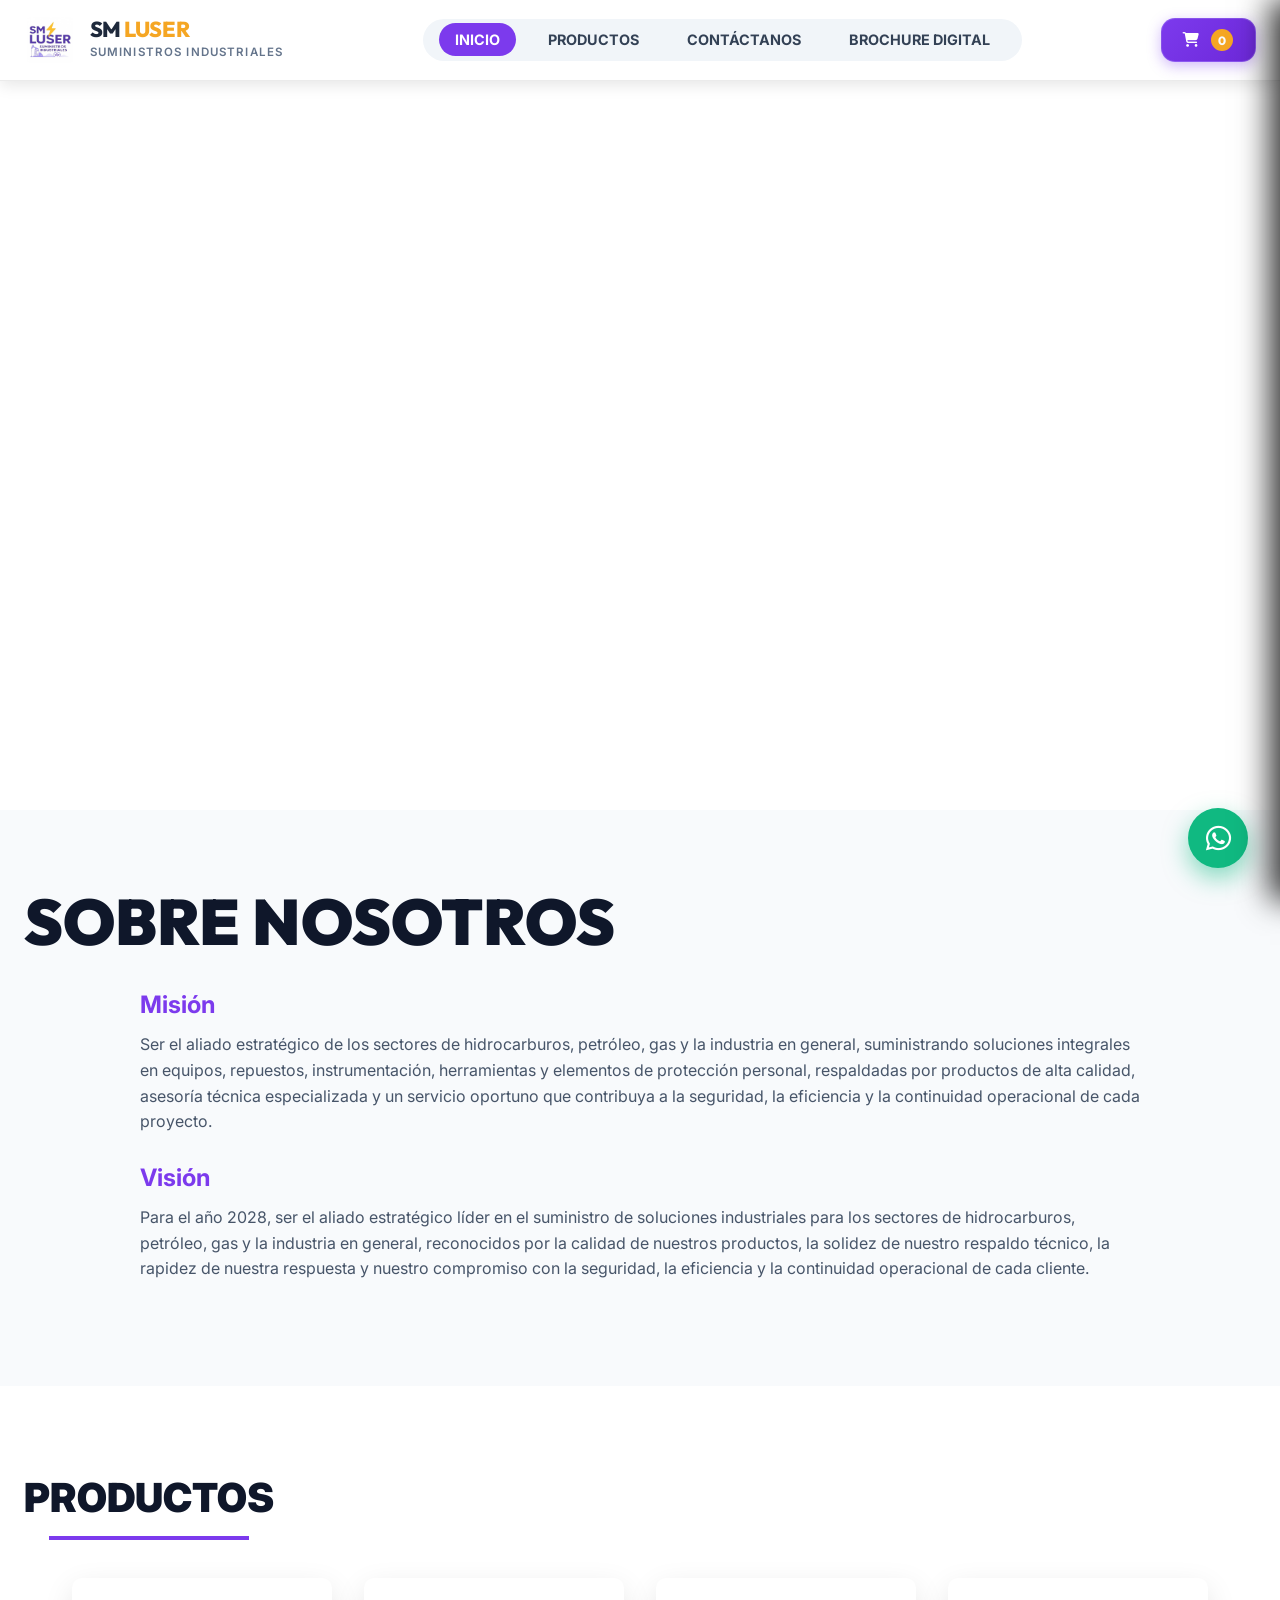
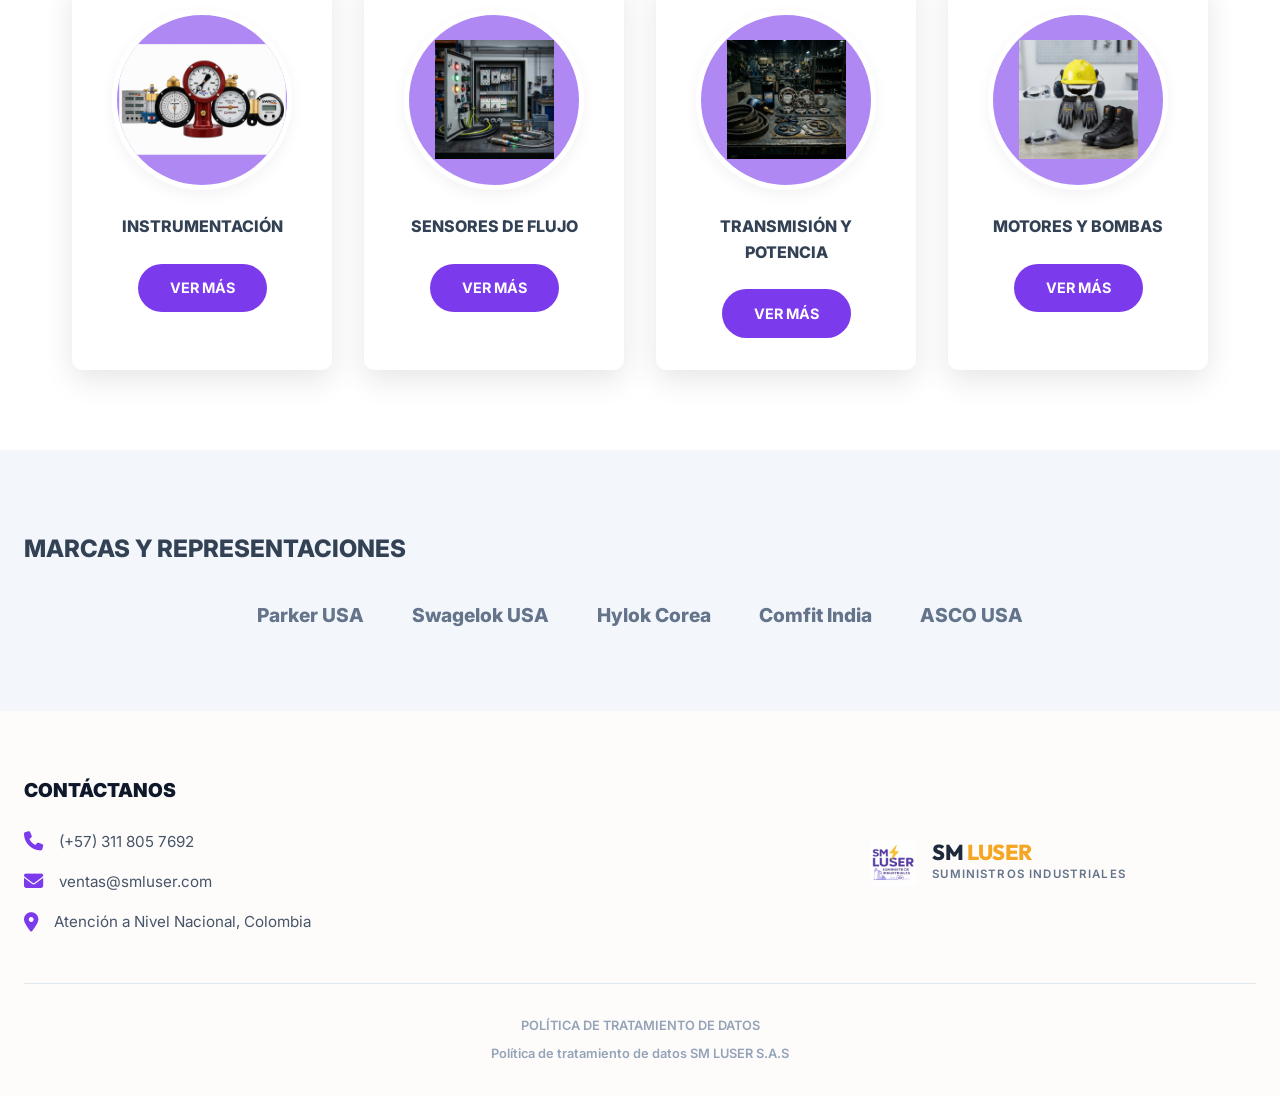
==== index.html @ 429819a6 "Implementar rediseño dinámico de catálogo, borrar instrumentacion.html y ajustar modales e imágenes" ====
<!DOCTYPE html>
<html lang="es">
<head>
  <meta charset="UTF-8">
  <meta name="viewport" content="width=device-width, initial-scale=1.0">
  <title>Suministros Industriales LUSER (SM LUSER) | Catálogo Digital & Cotizaciones</title>
  
  <!-- SEO & Meta Etiquetas -->
  <meta name="description" content="Suministros Industriales LUSER (SM LUSER) - Venta e importación de Ferretería Industrial, Instrumentación y Medición, EPP, Repuestos para Maquinarias y Material Eléctrico. Cotiza en línea al 3118057692.">
  <meta name="keywords" content="Suministros Industriales, SM LUSER, Ferretería Industrial, Instrumentación, EPP, Repuestos Maquinaria, Material Eléctrico, Colombia, Manómetros, Botas de Seguridad, Rodamientos, Cotizador WhatsApp">

  <!-- Fuentes Tipográficas Google Fonts -->
  <link rel="preconnect" href="https://fonts.googleapis.com">
  <link rel="preconnect" href="https://fonts.gstatic.com" crossorigin>
  <link href="https://fonts.googleapis.com/css2?family=Inter:wght@300;400;500;600;700&family=Outfit:wght@500;600;700;800&display=swap" rel="stylesheet">

  <!-- Iconos FontAwesome 6 -->
  <link rel="stylesheet" href="https://cdnjs.cloudflare.com/ajax/libs/font-awesome/6.4.0/css/all.min.css">

  <!-- Estilos Principales -->
  <link rel="stylesheet" href="css/styles.css">
</head>
<body>

  <!-- VIDEO FIJO DE FONDO -->
  <video autoplay muted loop playsinline class="hero-bg-video-fixed">
    <source src="images/Video inicio.mp4" type="video/mp4">
  </video>
  <div class="video-overlay-fixed"></div>

  <!-- HEADER ESTILO TERMOVAL -->
  <header class="header termoval-header">
    <div class="container header-container">
      <a href="#" class="logo-wrapper">
        <div class="logo-img-container" style="border: none; box-shadow: none; background: transparent;">
          <img src="images/SM LUSER.jpg" alt="SM LUSER Logo" onerror="this.style.display='none'; document.getElementById('logoFallback').style.display='block';">
          <span id="logoFallback" class="logo-fallback-badge" style="display: none;">SM</span>
        </div>
        <div class="logo-text-block">
          <span class="logo-brand-name">SM <span>LUSER</span></span>
          <span class="logo-brand-tagline">Suministros Industriales</span>
        </div>
      </a>

      <nav class="termoval-nav">
        <ul class="nav-menu termo-nav-menu">
          <li><a href="#inicio" class="nav-link active-pill">INICIO</a></li>
          <li><a href="#productos" class="nav-link">PRODUCTOS</a></li>
          <li><a href="contacto.html" class="nav-link">CONTÁCTANOS</a></li>
          <li><a href="catalogo.html" class="nav-link">BROCHURE DIGITAL</a></li>
        </ul>
      </nav>

      <div class="header-actions">
        <button class="btn-header-cotizador" onclick="toggleCotizadorDrawer(true)">
          <i class="fa-solid fa-cart-shopping"></i>
          <span class="cotizador-counter-badge">0</span>
        </button>
        <button class="mobile-nav-toggle" aria-label="Menú Móvil">
          <i class="fa-solid fa-bars"></i>
        </button>
      </div>
    </div>
  </header>

  <!-- ESPACIO VACÍO PARA VER EL VIDEO -->
  <section id="inicio" class="hero-spacer">
  </section>

  <!-- SOBRE NOSOTROS -->
  <section id="nosotros" class="termo-section termo-bg-solid">
    <div class="container text-center">
      <h2 class="termo-huge-title" style="margin-bottom: 2rem;">SOBRE NOSOTROS</h2>
      <div class="termo-grid-2" style="grid-template-columns: 1fr; max-width: 1000px; margin: 0 auto; text-align: left;">
        <div class="termo-content-left">
          <div class="termo-text-block">
            <h3 class="termo-sub-heading">Misión</h3>
            <p>Ser el aliado estratégico de los sectores de hidrocarburos, petróleo, gas y la industria en general, suministrando soluciones integrales en equipos, repuestos, instrumentación, herramientas y elementos de protección personal, respaldadas por productos de alta calidad, asesoría técnica especializada y un servicio oportuno que contribuya a la seguridad, la eficiencia y la continuidad operacional de cada proyecto.</p>
          </div>
          <div class="termo-text-block">
            <h3 class="termo-sub-heading">Visión</h3>
            <p>Para el año 2028, ser el aliado estratégico líder en el suministro de soluciones industriales para los sectores de hidrocarburos, petróleo, gas y la industria en general, reconocidos por la calidad de nuestros productos, la solidez de nuestro respaldo técnico, la rapidez de nuestra respuesta y nuestro compromiso con la seguridad, la eficiencia y la continuidad operacional de cada cliente.</p>
          </div>
        </div>
      </div>
    </div>
  </section>

  <!-- PRODUCTOS -->
  <section id="productos" class="termo-section termo-bg-light">
    <div class="container text-center">
      <h2 class="termo-section-title">PRODUCTOS</h2>
      <div class="termo-products-grid termo-cards-grid">
        <!-- Instrumentación -->
        <div class="termo-product-card">
          <div class="circle-img-box" onclick="openImageModal('images/imagen instrumentacion 1.jpg')" style="cursor: zoom-in;" title="Ampliar imagen">
            <img src="images/imagen instrumentacion 1.jpg" alt="Instrumentación" style="transform: scale(1.4); object-fit: cover;">
          </div>
          <h4 class="termo-card-title">INSTRUMENTACIÓN</h4>
          <a href="catalogo.html?linea=instrumentacion" class="btn-ver-mas">VER MÁS</a>
        </div>
        <!-- Sensores -->
        <div class="termo-product-card">
          <div class="circle-img-box" onclick="openImageModal('images/electrico.png')" style="cursor: zoom-in;" title="Ampliar imagen">
            <img src="images/electrico.png" alt="Sensores">
          </div>
          <h4 class="termo-card-title">SENSORES DE FLUJO</h4>
          <a href="catalogo.html" class="btn-ver-mas">VER MÁS</a>
        </div>
        <!-- Transmisión -->
        <div class="termo-product-card">
          <div class="circle-img-box" onclick="openImageModal('images/repuestos.png')" style="cursor: zoom-in;" title="Ampliar imagen">
            <img src="images/repuestos.png" alt="Transmisión">
          </div>
          <h4 class="termo-card-title">TRANSMISIÓN Y POTENCIA</h4>
          <a href="catalogo.html" class="btn-ver-mas">VER MÁS</a>
        </div>
        <!-- Motores y Bombas -->
        <div class="termo-product-card">
          <div class="circle-img-box" onclick="openImageModal('images/epp.png')" style="cursor: zoom-in;" title="Ampliar imagen">
            <img src="images/epp.png" alt="Bombas">
          </div>
          <h4 class="termo-card-title">MOTORES Y BOMBAS</h4>
          <a href="catalogo.html" class="btn-ver-mas">VER MÁS</a>
        </div>
      </div>
    </div>
  </section>

  <!-- MARCAS Y REPRESENTACIONES -->
  <section id="marcas" class="termo-section termo-bg-transparent">
    <div class="container text-center">
      <h3 class="termo-marcas-title">MARCAS Y REPRESENTACIONES</h3>
      <div class="termo-brands-list">
        <span>Parker USA</span>
        <span>Swagelok USA</span>
        <span>Hylok Corea</span>
        <span>Comfit India</span>
        <span>ASCO USA</span>
      </div>
    </div>
  </section>



  <!-- FOOTER INFERIOR -->
  <footer id="contacto" class="termo-footer">
    <div class="container">
      <div class="termo-footer-grid">
        <div class="termo-footer-left">
          <h3 class="termo-footer-title">CONTÁCTANOS</h3>
          <ul class="termo-contact-list">
            <li><i class="fa-solid fa-phone"></i> (+57) 311 805 7692</li>
            <li><i class="fa-solid fa-envelope"></i> ventas@smluser.com</li>
            <li><i class="fa-solid fa-location-dot"></i> Atención a Nivel Nacional, Colombia</li>
          </ul>
        </div>
        <div class="termo-footer-center">
          <!-- Espacio para pagos o logos extras (opcional) -->
        </div>
        <div class="termo-footer-right">
          <a href="#" class="logo-wrapper termo-footer-logo-wrapper">
            <div class="logo-img-container" style="border: none; box-shadow: none; background: transparent;">
              <img src="images/SM LUSER.jpg" alt="SM LUSER Logo" onerror="this.style.display='none';">
            </div>
            <div class="logo-text-block">
              <span class="logo-brand-name">SM <span>LUSER</span></span>
              <span class="logo-brand-tagline">Suministros Industriales</span>
            </div>
          </a>
        </div>
      </div>
      <div class="termo-footer-bottom">
        <p>POLÍTICA DE TRATAMIENTO DE DATOS</p>
        <p>Política de tratamiento de datos SM LUSER S.A.S</p>
      </div>
    </div>
  </footer>

  <!-- 9. PANEL LATERAL COTIZADOR -->
  <div id="drawerOverlay" class="drawer-overlay" onclick="toggleCotizadorDrawer(false)"></div>
  <div id="drawerPanel" class="drawer-panel">
    <div class="drawer-header">
      <h3><i class="fa-solid fa-cart-flatbed" style="color: var(--color-accent-amber);"></i> Mi Cotización SM LUSER</h3>
      <button class="drawer-close-btn" onclick="toggleCotizadorDrawer(false)"><i class="fa-solid fa-xmark"></i></button>
    </div>
    <div class="drawer-body">
      <div id="cartItemsList" class="cart-items-list"></div>
    </div>
    <div class="drawer-footer">
      <label for="quoteNotesInput" class="form-label" style="font-size: 0.85rem;">Observaciones / Detalles de Despacho (Opcional):</label>
      <textarea id="quoteNotesInput" class="quote-notes-input" placeholder="Ej. Requiero que incluya ficha técnica y envío a Medellín..."></textarea>
      <button class="btn-send-whatsapp-quote" onclick="sendWhatsAppQuote()">
        <i class="fa-brands fa-whatsapp"></i> Enviar Cotización a WhatsApp
      </button>
    </div>
  </div>

  <!-- 10. MODAL FICHA TÉCNICA -->
  <div id="productModalBackdrop" class="modal-backdrop">
    <div class="modal-card">
      <button class="modal-close-btn" onclick="closeProductModal()"><i class="fa-solid fa-xmark"></i></button>
      <div id="productModalBody" class="modal-body"></div>
    </div>
  </div>



  <!-- 12. BOTÓN FLOTANTE WHATSAPP -->
  <a href="https://wa.me/573118057692?text=Hola%20SM%20LUSER,%20quisiera%20solicitar%20informaci%C3%B3n%20sobre%20sus%20productos" 
     target="_blank" 
     class="whatsapp-float-btn" 
     title="Chatear por WhatsApp con SM LUSER">
    <i class="fa-brands fa-whatsapp"></i>
  </a>

  <!-- Carga de Scripts -->
  <script src="js/products.js"></script>
  <script src="js/app.js"></script>

  <!-- Script para Ampliar Imágenes -->
  <script>
    function openImageModal(imgSrc) {
      const backdrop = document.getElementById('productModalBackdrop');
      const modalBody = document.getElementById('productModalBody');
      modalBody.innerHTML = '<img src="' + imgSrc + '" style="width:100%; height:auto; max-height:80vh; object-fit:contain; border-radius:8px;">';
      backdrop.style.display = 'flex';
      void backdrop.offsetWidth; // Reflow
      backdrop.classList.add('show');
    }
  </script>
</body>
</html>
---- css/styles.css ----
/* ==========================================================================
   SISTEMA DE DISEÃ‘O E INFORMACIÃ“N VISUAL - SM LUSER (SUMINISTROS INDUSTRIALES)
   Inspirado en estÃ©tica industrial premium tipo Termovalsa.com
   ========================================================================== */

/* Variables Globales de Color y TipografÃ­a â€” Paleta SM LUSER (Acentos Morados/Ã mbar) */
:root {
  /* Fondos claros (Light Mode) */
  --bg-dark-primary: #ffffff;
  --bg-dark-secondary: #f8fafc;
  --bg-card: #ffffff;
  --bg-card-hover: #f1f5f9;
  --bg-glass: rgba(255, 255, 255, 0.85);
  
  --color-accent-purple: #7c3aed;
  --color-accent-purple-light: #a78bfa;
  --color-accent-purple-glow: rgba(124, 58, 237, 0.2);
  --color-accent-amber: #f5a623;
  --color-accent-emerald: #10b981;
  --color-accent-lavender: #c4b5fd;

  --text-main: #1e293b;
  --text-muted: #64748b;
  --text-dark: #f8fafc;

  --border-subtle: rgba(0, 0, 0, 0.08);
  --border-glow: rgba(124, 58, 237, 0.3);

  --font-heading: 'Outfit', -apple-system, sans-serif;
  --font-body: 'Inter', -apple-system, sans-serif;

  --radius-sm: 8px;
  --radius-md: 14px;
  --radius-lg: 20px;
  --radius-full: 9999px;

  --shadow-main: 0 20px 25px -5px rgba(0, 0, 0, 0.5), 0 8px 10px -6px rgba(0, 0, 0, 0.5);
  --shadow-glow: 0 0 25px rgba(124, 58, 237, 0.25);
  --transition-fast: all 0.25s cubic-bezier(0.4, 0, 0.2, 1);
  --transition-smooth: all 0.4s cubic-bezier(0.16, 1, 0.3, 1);
}

/* Reset BÃ¡sico y Scrollbar */
*, *::before, *::after {
  box-sizing: border-box;
  margin: 0;
  padding: 0;
}

html {
  scroll-behavior: smooth;
  font-size: 16px;
}

body {
  font-family: var(--font-body);
  background-color: var(--bg-dark-primary);
  color: var(--text-main);
  line-height: 1.6;
  overflow-x: hidden;
  -webkit-font-smoothing: antialiased;
}

::-webkit-scrollbar {
  width: 10px;
}
::-webkit-scrollbar-track {
  background: var(--bg-dark-primary);
}
::-webkit-scrollbar-thumb {
  background: #1e293b;
  border-radius: 5px;
  border: 2px solid var(--bg-dark-primary);
}
::-webkit-scrollbar-thumb:hover {
  background: var(--color-accent-purple);
}

/* Utilidades Comunes */
.container {
  width: 100%;
  max-width: 1320px;
  margin: 0 auto;
  padding: 0 1.5rem;
}

.section-padding {
  padding: 5rem 0;
}

.section-title-wrapper {
  text-align: center;
  margin-bottom: 3.5rem;
}

.section-badge {
  display: inline-flex;
  align-items: center;
  gap: 0.5rem;
  padding: 0.4rem 1.2rem;
  background: rgba(124, 58, 237, 0.12);
  border: 1px solid rgba(124, 58, 237, 0.3);
  color: var(--color-accent-lavender);
  border-radius: var(--radius-full);
  font-size: 0.85rem;
  font-weight: 600;
  letter-spacing: 0.05em;
  text-transform: uppercase;
  margin-bottom: 1rem;
}

.section-title {
  font-family: var(--font-heading);
  font-size: 2.5rem;
  font-weight: 700;
  color: var(--text-main);
  line-height: 1.2;
}

.section-title span {
  background: linear-gradient(135deg, #a78bfa 0%, #7c3aed 100%);
  -webkit-background-clip: text;
  -webkit-text-fill-color: transparent;
}

.section-subtitle {
  color: var(--text-muted);
  font-size: 1.1rem;
  max-width: 700px;
  margin: 0.75rem auto 0;
}

/* --------------------------------------------------------------------------
   1. BARRA SUPERIOR DE CONTACTO (TOPBAR)
   -------------------------------------------------------------------------- */
.topbar {
  background: var(--color-accent-purple);
  border-bottom: 1px solid var(--border-subtle);
  font-size: 0.85rem;
  padding: 0.6rem 0;
  color: #ffffff;
}

.topbar-container {
  display: flex;
  justify-content: space-between;
  align-items: center;
  flex-wrap: wrap;
  gap: 1rem;
}

.topbar-info {
  display: flex;
  align-items: center;
  gap: 1.5rem;
}

.topbar-item {
  display: flex;
  align-items: center;
  gap: 0.5rem;
}

.topbar-item i {
  color: var(--color-accent-amber);
}

.topbar-item a {
  color: #ffffff;
  text-decoration: none;
  transition: var(--transition-fast);
}

.topbar-item a:hover {
  color: var(--color-accent-amber);
}

.topbar-actions {
  display: flex;
  align-items: center;
  gap: 1rem;
}

.badge-national {
  background: rgba(16, 185, 129, 0.15);
  color: var(--color-accent-emerald);
  border: 1px solid rgba(16, 185, 129, 0.3);
  padding: 0.2rem 0.75rem;
  border-radius: var(--radius-full);
  font-size: 0.75rem;
  font-weight: 600;
}

/* --------------------------------------------------------------------------
   2. HEADER & NAVEGACIÃ“N STICKY
   -------------------------------------------------------------------------- */
.header {
  position: sticky;
  top: 0;
  z-index: 1000;
  background: var(--bg-glass);
  backdrop-filter: blur(16px);
  -webkit-backdrop-filter: blur(16px);
  border-bottom: 1px solid var(--border-subtle);
  transition: var(--transition-fast);
}

.header-container {
  display: flex;
  align-items: center;
  justify-content: space-between;
  height: 80px;
}

/* Logotipo de la Empresa */
.logo-wrapper {
  display: flex;
  align-items: center;
  gap: 0.85rem;
  text-decoration: none;
  color: var(--text-main);
}

.logo-img-container {
  width: 52px;
  height: 52px;
  border-radius: var(--radius-sm);
  background: #ffffff;
  border: 1px solid var(--border-glow);
  display: flex;
  align-items: center;
  justify-content: center;
  overflow: hidden;
  box-shadow: 0 0 15px rgba(124, 58, 237, 0.2);
  padding: 3px;
}

.logo-img-container img {
  width: 100%;
  height: 100%;
  object-fit: contain;
  border-radius: 4px;
}

.logo-fallback-badge {
  font-family: var(--font-heading);
  font-weight: 800;
  font-size: 1.25rem;
  color: var(--color-accent-purple);
}

.logo-text-block {
  display: flex;
  flex-direction: column;
}

.logo-brand-name {
  font-family: var(--font-heading);
  font-size: 1.35rem;
  font-weight: 800;
  letter-spacing: -0.02em;
  line-height: 1;
  color: #1e293b; /* SM: Slate Oscuro */
}

.logo-brand-name span {
  color: var(--color-accent-amber); /* LUSER: Ámbar */
}

.logo-brand-tagline {
  font-size: 0.72rem;
  color: #64748b; /* Suministros Industriales: Gris/Morado apagado */
  letter-spacing: 0.1em;
  text-transform: uppercase;
  font-weight: 600;
  margin-top: 2px;
}

/* MenÃº de NavegaciÃ³n */
.nav-menu {
  display: flex;
  align-items: center;
  gap: 2rem;
  list-style: none;
}

.nav-link {
  color: var(--text-muted);
  text-decoration: none;
  font-weight: 500;
  font-size: 0.95rem;
  transition: var(--transition-fast);
  position: relative;
  padding: 0.5rem 0;
}

.nav-link:hover, .nav-link.active {
  color: var(--text-main);
}

.nav-link::after {
  content: '';
  position: absolute;
  bottom: 0;
  left: 0;
  width: 0;
  height: 2px;
  background: linear-gradient(90deg, var(--color-accent-purple), var(--color-accent-amber));
  transition: var(--transition-fast);
  border-radius: 2px;
}

.nav-link:hover::after, .nav-link.active::after {
  width: 100%;
}

/* Acciones del Header (Buscador y BotÃ³n Cotizador) */
.header-actions {
  display: flex;
  align-items: center;
  gap: 1.25rem;
}

.btn-header-cotizador {
  position: relative;
  display: inline-flex;
  align-items: center;
  gap: 0.75rem;
  padding: 0.65rem 1.35rem;
  background: linear-gradient(135deg, #7c3aed 0%, #6d28d9 100%);
  color: #ffffff;
  border: 1px solid rgba(167, 139, 250, 0.4);
  border-radius: var(--radius-md);
  font-family: var(--font-heading);
  font-weight: 600;
  font-size: 0.9rem;
  cursor: pointer;
  transition: var(--transition-fast);
  box-shadow: 0 4px 14px rgba(124, 58, 237, 0.35);
}

.btn-header-cotizador:hover {
  transform: translateY(-2px);
  box-shadow: 0 6px 20px rgba(124, 58, 237, 0.5);
  background: linear-gradient(135deg, #a78bfa 0%, #7c3aed 100%);
}

.cotizador-counter-badge {
  display: flex;
  align-items: center;
  justify-content: center;
  min-width: 22px;
  height: 22px;
  padding: 0 6px;
  background: var(--color-accent-amber);
  color: var(--text-dark);
  border-radius: var(--radius-full);
  font-size: 0.75rem;
  font-weight: 800;
}

.btn-guide-trigger {
  background: rgba(255, 255, 255, 0.05);
  border: 1px solid var(--border-subtle);
  color: var(--text-muted);
  padding: 0.65rem 1rem;
  border-radius: var(--radius-md);
  font-size: 0.85rem;
  font-weight: 500;
  cursor: pointer;
  display: flex;
  align-items: center;
  gap: 0.5rem;
  transition: var(--transition-fast);
}

.btn-guide-trigger:hover {
  background: rgba(255, 255, 255, 0.1);
  color: var(--text-main);
  border-color: rgba(255, 255, 255, 0.2);
}

.mobile-nav-toggle {
  display: none;
  background: none;
  border: none;
  color: var(--text-main);
  font-size: 1.5rem;
  cursor: pointer;
}

/* --------------------------------------------------------------------------
   3. HERO PRINCIPAL BANNER DE ALTO IMPACTO (ESTILO TERMOVALSA)
   -------------------------------------------------------------------------- */
.hero {
  position: relative;
  min-height: 85vh;
  display: flex;
  align-items: center;
  background: radial-gradient(circle at 70% 30%, rgba(124, 58, 237, 0.15) 0%, transparent 60%),
              radial-gradient(circle at 10% 80%, rgba(245, 158, 11, 0.08) 0%, transparent 50%),
              var(--bg-dark-primary);
  overflow: hidden;
  padding: 4rem 0;
}

.hero::before {
  content: '';
  position: absolute;
  top: 0;
  left: 0;
  right: 0;
  bottom: 0;
  background-image: radial-gradient(rgba(0, 0, 0, 0.05) 1px, transparent 1px);
  background-size: 32px 32px;
  pointer-events: none;
}

.hero-grid {
  display: grid;
  grid-template-columns: 1.1fr 0.9fr;
  gap: 3.5rem;
  align-items: center;
}

.hero-content {
  z-index: 2;
}

.hero-tag {
  display: inline-flex;
  align-items: center;
  gap: 0.6rem;
  padding: 0.5rem 1.25rem;
  background: rgba(124, 58, 237, 0.1);
  border: 1px solid rgba(124, 58, 237, 0.2);
  border-radius: var(--radius-full);
  color: var(--color-accent-purple);
  font-size: 0.88rem;
  font-weight: 700;
  margin-bottom: 1.5rem;
  box-shadow: 0 0 15px rgba(124, 58, 237, 0.1);
}

.hero-tag i {
  color: var(--color-accent-amber);
}

.hero-title {
  font-family: var(--font-heading);
  font-size: 3.4rem;
  font-weight: 800;
  line-height: 1.12;
  letter-spacing: -0.03em;
  margin-bottom: 1.5rem;
}

.hero-title span.text-highlight {
  background: linear-gradient(135deg, var(--color-accent-purple) 0%, var(--color-accent-amber) 100%);
  -webkit-background-clip: text;
  -webkit-text-fill-color: transparent;
}

.hero-title span.text-amber {
  background: linear-gradient(135deg, #fbbf24 0%, #f59e0b 100%);
  -webkit-background-clip: text;
  -webkit-text-fill-color: transparent;
}

.hero-description {
  font-size: 1.15rem;
  color: var(--text-muted);
  margin-bottom: 2.5rem;
  max-width: 620px;
  line-height: 1.7;
}

.hero-actions {
  display: flex;
  align-items: center;
  gap: 1.25rem;
  flex-wrap: wrap;
  margin-bottom: 3rem;
}

.btn-primary-hero {
  display: inline-flex;
  align-items: center;
  gap: 0.75rem;
  padding: 1rem 2.25rem;
  background: linear-gradient(135deg, #7c3aed 0%, #6d28d9 100%);
  color: #ffffff;
  font-family: var(--font-heading);
  font-weight: 700;
  font-size: 1.05rem;
  border-radius: var(--radius-md);
  text-decoration: none;
  box-shadow: 0 10px 25px -5px rgba(124, 58, 237, 0.5);
  transition: var(--transition-fast);
  border: 1px solid rgba(167, 139, 250, 0.4);
}

.btn-primary-hero:hover {
  transform: translateY(-3px);
  box-shadow: 0 15px 30px -5px rgba(124, 58, 237, 0.7);
  background: linear-gradient(135deg, #a78bfa 0%, #7c3aed 100%);
}

.btn-whatsapp-hero {
  display: inline-flex;
  align-items: center;
  gap: 0.75rem;
  padding: 1rem 2rem;
  background: rgba(16, 185, 129, 0.12);
  color: #34d399;
  border: 1px solid rgba(16, 185, 129, 0.4);
  font-family: var(--font-heading);
  font-weight: 700;
  font-size: 1.05rem;
  border-radius: var(--radius-md);
  text-decoration: none;
  transition: var(--transition-fast);
}

.btn-whatsapp-hero:hover {
  background: #10b981;
  color: #ffffff;
  transform: translateY(-3px);
  box-shadow: 0 10px 25px -5px rgba(16, 185, 129, 0.4);
}

/* Indicadores de Confianza RÃ¡pida */
.hero-trust-row {
  display: flex;
  align-items: center;
  gap: 2rem;
  padding-top: 1.5rem;
  border-top: 1px solid var(--border-subtle);
}

.trust-item {
  display: flex;
  align-items: center;
  gap: 0.75rem;
}

.trust-icon {
  width: 42px;
  height: 42px;
  border-radius: var(--radius-sm);
  background: rgba(255, 255, 255, 0.05);
  border: 1px solid var(--border-subtle);
  display: flex;
  align-items: center;
  justify-content: center;
  color: var(--color-accent-amber);
  font-size: 1.1rem;
}

.trust-text h4 {
  font-size: 0.95rem;
  font-weight: 700;
  color: var(--text-main);
}

.trust-text p {
  font-size: 0.8rem;
  color: var(--text-muted);
}

/* Visual del Hero / Slider Interactivo con AnimaciÃ³n de Movimiento */
.hero-visual {
  position: relative;
}

.hero-card-featured {
  position: relative;
  border-radius: var(--radius-lg);
  overflow: hidden;
  background: var(--bg-card);
  border: 1px solid var(--border-glow);
  box-shadow: var(--shadow-main), var(--shadow-glow);
  transition: var(--transition-smooth);
}

.hero-image-box {
  width: 100%;
  height: 420px;
  position: relative;
  overflow: hidden;
}

/* AnimaciÃ³n Continua de Movimiento estilo Ken Burns (Zoom y PanorÃ¡mica) */
.hero-image-box img {
  width: 100%;
  height: 100%;
  object-fit: cover;
  animation: kenBurnsMotion 20s ease-in-out infinite alternate;
  will-change: transform;
}

@keyframes kenBurnsMotion {
  0% {
    transform: scale(1) translate(0, 0);
  }
  50% {
    transform: scale(1.14) translate(-15px, -10px);
  }
  100% {
    transform: scale(1.05) translate(10px, -5px);
  }
}

/* Efecto de Barrido de Luz Industrial Flotante */
.hero-image-box::after {
  content: '';
  position: absolute;
  top: -50%;
  left: -50%;
  width: 200%;
  height: 200%;
  background: linear-gradient(
    45deg,
    transparent 0%,
    rgba(255, 255, 255, 0.03) 45%,
    rgba(167, 139, 250, 0.15) 50%,
    rgba(255, 255, 255, 0.03) 55%,
    transparent 100%
  );
  animation: lightSweep 8s linear infinite;
  pointer-events: none;
}

@keyframes lightSweep {
  0% {
    transform: translateX(-100%) translateY(-100%) rotate(25deg);
  }
  100% {
    transform: translateX(100%) translateY(100%) rotate(25deg);
  }
}

.hero-card-featured:hover {
  transform: translateY(-8px) scale(1.01);
  box-shadow: var(--shadow-main), 0 0 35px rgba(124, 58, 237, 0.4);
}

.hero-card-overlay {
  position: absolute;
  bottom: 0;
  left: 0;
  right: 0;
  padding: 2rem;
  background: linear-gradient(to top, rgba(9, 14, 23, 0.95) 0%, rgba(9, 14, 23, 0.5) 70%, transparent 100%);
  display: flex;
  justify-content: space-between;
  align-items: flex-end;
  z-index: 2;
}

.hero-card-info h3 {
  font-family: var(--font-heading);
  font-size: 1.35rem;
  font-weight: 700;
  color: var(--text-main);
}

.hero-card-info p {
  color: var(--color-accent-lavender);
  font-size: 0.9rem;
  font-weight: 500;
}

.hero-floating-badge {
  position: absolute;
  top: 1.5rem;
  right: 1.5rem;
  background: rgba(9, 14, 23, 0.85);
  backdrop-filter: blur(8px);
  border: 1px solid var(--color-accent-amber);
  color: var(--color-accent-amber);
  padding: 0.5rem 1rem;
  border-radius: var(--radius-full);
  font-size: 0.85rem;
  font-weight: 700;
  display: flex;
  align-items: center;
  gap: 0.5rem;
  box-shadow: 0 4px 15px rgba(0, 0, 0, 0.5);
}

/* --------------------------------------------------------------------------
   4. ESTADÃ STICAS Y MÃ‰TRICAS INDUSTRIALES
   -------------------------------------------------------------------------- */
.stats-bar {
  background: var(--bg-dark-secondary);
  border-top: 1px solid var(--border-subtle);
  border-bottom: 1px solid var(--border-subtle);
  padding: 2.5rem 0;
}

.stats-grid {
  display: grid;
  grid-template-columns: repeat(4, 1fr);
  gap: 2rem;
}

.stat-item {
  text-align: center;
  position: relative;
}

.stat-item:not(:last-child)::after {
  content: '';
  position: absolute;
  right: 0;
  top: 15%;
  height: 70%;
  width: 1px;
  background: var(--border-subtle);
}

.stat-number {
  font-family: var(--font-heading);
  font-size: 2.8rem;
  font-weight: 800;
  color: var(--text-main);
  line-height: 1;
  margin-bottom: 0.5rem;
  background: linear-gradient(135deg, var(--color-accent-purple) 0%, var(--color-accent-amber) 100%);
  -webkit-background-clip: text;
  -webkit-text-fill-color: transparent;
}

.stat-label {
  color: var(--text-muted);
  font-size: 0.95rem;
  font-weight: 500;
}

/* --------------------------------------------------------------------------
   5. CATÃLOGO DIGITAL INTERACTIVO (PRODUCTOS Y CATEGORÃAS)
   -------------------------------------------------------------------------- */
.catalog-controls-wrapper {
  margin-bottom: 3rem;
}

/* Buscador Principal */
.search-bar-container {
  max-width: 700px;
  margin: 0 auto 2rem;
  position: relative;
}

.search-input-group {
  position: relative;
  display: flex;
  align-items: center;
}

.search-input-group i {
  position: absolute;
  left: 1.25rem;
  color: var(--text-muted);
  font-size: 1.2rem;
  pointer-events: none;
}

.search-input {
  width: 100%;
  padding: 1.1rem 1.25rem 1.1rem 3.2rem;
  background: var(--bg-dark-secondary);
  border: 1px solid var(--border-subtle);
  border-radius: var(--radius-lg);
  color: var(--text-main);
  font-family: var(--font-body);
  font-size: 1.05rem;
  transition: var(--transition-fast);
  box-shadow: 0 4px 15px rgba(0, 0, 0, 0.2);
}

.search-input:focus {
  outline: none;
  border-color: var(--color-accent-purple);
  box-shadow: 0 0 25px rgba(124, 58, 237, 0.3);
  background: var(--bg-card);
}

.search-clear-btn {
  position: absolute;
  right: 1.25rem;
  background: none;
  border: none;
  color: var(--text-muted);
  cursor: pointer;
  font-size: 1rem;
  display: none;
}

/* PestaÃ±as de CategorÃ­a (Category Pills) */
.category-tabs-container {
  display: flex;
  align-items: center;
  justify-content: center;
  gap: 0.75rem;
  flex-wrap: wrap;
}

.category-tab-btn {
  display: inline-flex;
  align-items: center;
  gap: 0.6rem;
  padding: 0.75rem 1.35rem;
  background: var(--bg-dark-secondary);
  border: 1px solid var(--border-subtle);
  color: var(--text-muted);
  border-radius: var(--radius-full);
  font-family: var(--font-heading);
  font-weight: 600;
  font-size: 0.95rem;
  cursor: pointer;
  transition: var(--transition-fast);
}

.category-tab-btn i {
  color: var(--color-accent-amber);
  font-size: 1rem;
}

.category-tab-btn:hover {
  background: var(--bg-card-hover);
  color: var(--text-main);
  border-color: rgba(255, 255, 255, 0.2);
}

.category-tab-btn.active {
  background: linear-gradient(135deg, #7c3aed 0%, #6d28d9 100%);
  color: #ffffff;
  border-color: rgba(167, 139, 250, 0.5);
  box-shadow: 0 4px 15px rgba(124, 58, 237, 0.35);
}

.category-tab-btn.active i {
  color: #ffffff;
}

.category-tab-count {
  background: rgba(255, 255, 255, 0.15);
  padding: 0.15rem 0.55rem;
  border-radius: var(--radius-full);
  font-size: 0.78rem;
  font-weight: 700;
}

/* Grilla de Tarjetas de Productos */
.products-grid {
  display: grid;
  grid-template-columns: repeat(auto-fill, minmax(290px, 1fr));
  gap: 2rem;
}

.product-card {
  background: var(--bg-card);
  border: 1px solid var(--border-subtle);
  border-radius: var(--radius-lg);
  overflow: hidden;
  display: flex;
  flex-direction: column;
  transition: var(--transition-fast);
  position: relative;
}

.product-card:hover {
  transform: translateY(-6px);
  border-color: var(--border-glow);
  box-shadow: var(--shadow-main), 0 0 25px rgba(124, 58, 237, 0.2);
}

.product-image-container {
  width: 100%;
  height: 220px;
  position: relative;
  overflow: hidden;
  background: #0f172a;
}

.product-image-container img {
  width: 100%;
  height: 100%;
  object-fit: cover;
  transition: transform 0.6s ease;
}

.product-card:hover .product-image-container img {
  transform: scale(1.08);
}

.product-stock-badge {
  position: absolute;
  top: 1rem;
  left: 1rem;
  padding: 0.3rem 0.75rem;
  border-radius: var(--radius-full);
  font-size: 0.75rem;
  font-weight: 700;
  backdrop-filter: blur(8px);
}

.stock-in-stock {
  background: rgba(16, 185, 129, 0.85);
  color: #ffffff;
}

.stock-low-stock {
  background: rgba(245, 158, 11, 0.85);
  color: #0f172a;
}

.stock-on-demand {
  background: rgba(124, 58, 237, 0.85);
  color: #ffffff;
}

.product-code-tag {
  position: absolute;
  top: 1rem;
  right: 1rem;
  background: rgba(9, 14, 23, 0.85);
  border: 1px solid var(--border-subtle);
  color: var(--text-muted);
  padding: 0.25rem 0.6rem;
  border-radius: var(--radius-sm);
  font-family: monospace;
  font-size: 0.75rem;
}

.product-content {
  padding: 1.5rem;
  display: flex;
  flex-direction: column;
  flex-grow: 1;
}

.product-category-name {
  color: var(--color-accent-lavender);
  font-size: 0.8rem;
  font-weight: 600;
  text-transform: uppercase;
  letter-spacing: 0.05em;
  margin-bottom: 0.5rem;
}

.product-title {
  font-family: var(--font-heading);
  font-size: 1.15rem;
  font-weight: 700;
  color: var(--text-main);
  line-height: 1.35;
  margin-bottom: 0.75rem;
}

.product-short-desc {
  color: var(--text-muted);
  font-size: 0.9rem;
  margin-bottom: 1.25rem;
  line-height: 1.5;
  flex-grow: 1;
}

.product-card-actions {
  display: flex;
  align-items: center;
  gap: 0.75rem;
  padding-top: 1rem;
  border-top: 1px solid var(--border-subtle);
}

.btn-view-details {
  flex: 1;
  padding: 0.65rem 1rem;
  background: rgba(255, 255, 255, 0.05);
  border: 1px solid var(--border-subtle);
  color: var(--text-main);
  border-radius: var(--radius-md);
  font-family: var(--font-heading);
  font-weight: 600;
  font-size: 0.88rem;
  cursor: pointer;
  transition: var(--transition-fast);
  text-align: center;
}

.btn-view-details:hover {
  background: rgba(255, 255, 255, 0.1);
  border-color: rgba(255, 255, 255, 0.2);
}

.btn-add-quote {
  padding: 0.65rem 1rem;
  background: linear-gradient(135deg, #7c3aed 0%, #6d28d9 100%);
  color: #ffffff;
  border: 1px solid rgba(167, 139, 250, 0.4);
  border-radius: var(--radius-md);
  font-family: var(--font-heading);
  font-weight: 600;
  font-size: 0.88rem;
  cursor: pointer;
  transition: var(--transition-fast);
  display: inline-flex;
  align-items: center;
  gap: 0.4rem;
}

.btn-add-quote:hover {
  background: linear-gradient(135deg, #a78bfa 0%, #7c3aed 100%);
  box-shadow: 0 4px 15px rgba(124, 58, 237, 0.4);
}

/* Mensaje Sin Resultados */
.no-results-box {
  grid-column: 1 / -1;
  text-align: center;
  padding: 4rem 2rem;
  background: var(--bg-dark-secondary);
  border: 1px dashed var(--border-subtle);
  border-radius: var(--radius-lg);
}

.no-results-box i {
  font-size: 3rem;
  color: var(--text-muted);
  margin-bottom: 1rem;
}

.no-results-box h3 {
  font-family: var(--font-heading);
  font-size: 1.5rem;
  margin-bottom: 0.5rem;
}

/* --------------------------------------------------------------------------
   6. SECCIÃ“N CORPORATIVA "POR QUÃ‰ ELEGIR SM LUSER"
   -------------------------------------------------------------------------- */
.why-us-section {
  background: var(--bg-dark-secondary);
  position: relative;
}

.features-grid {
  display: grid;
  grid-template-columns: repeat(auto-fit, minmax(280px, 1fr));
  gap: 2rem;
}

.feature-card {
  background: var(--bg-card);
  border: 1px solid var(--border-subtle);
  border-radius: var(--radius-lg);
  padding: 2.25rem;
  transition: var(--transition-fast);
}

.feature-card:hover {
  transform: translateY(-5px);
  border-color: var(--color-accent-amber);
  box-shadow: 0 10px 30px rgba(0, 0, 0, 0.4);
}

.feature-icon-box {
  width: 60px;
  height: 60px;
  border-radius: var(--radius-md);
  background: rgba(245, 158, 11, 0.12);
  border: 1px solid rgba(245, 158, 11, 0.3);
  color: var(--color-accent-amber);
  display: flex;
  align-items: center;
  justify-content: center;
  font-size: 1.5rem;
  margin-bottom: 1.5rem;
}

.feature-card h3 {
  font-family: var(--font-heading);
  font-size: 1.3rem;
  font-weight: 700;
  margin-bottom: 0.75rem;
  color: var(--text-main);
}

.feature-card p {
  color: var(--text-muted);
  font-size: 0.95rem;
  line-height: 1.6;
}

/* --------------------------------------------------------------------------
   7. SECCIÃ“N DE CONTACTO & WHATSAPP DIRECTO
   -------------------------------------------------------------------------- */
.contact-grid {
  display: grid;
  grid-template-columns: 1fr 1fr;
  gap: 3rem;
}

.contact-info-box {
  background: var(--bg-card);
  border: 1px solid var(--border-subtle);
  border-radius: var(--radius-lg);
  padding: 2.5rem;
  display: flex;
  flex-direction: column;
  justify-content: space-between;
}

.contact-detail-list {
  display: flex;
  flex-direction: column;
  gap: 1.75rem;
  margin: 2rem 0;
}

.contact-item {
  display: flex;
  align-items: flex-start;
  gap: 1.25rem;
}

.contact-icon {
  width: 50px;
  height: 50px;
  border-radius: var(--radius-md);
  background: rgba(124, 58, 237, 0.15);
  border: 1px solid rgba(124, 58, 237, 0.3);
  color: var(--color-accent-purple);
  display: flex;
  align-items: center;
  justify-content: center;
  font-size: 1.25rem;
  flex-shrink: 0;
}

.contact-text h4 {
  font-family: var(--font-heading);
  font-size: 1.1rem;
  font-weight: 700;
  margin-bottom: 0.25rem;
}

.contact-text p, .contact-text a {
  color: var(--text-muted);
  text-decoration: none;
  font-size: 0.95rem;
}

.contact-text a:hover {
  color: var(--color-accent-lavender);
}

.btn-direct-wa-big {
  display: flex;
  align-items: center;
  justify-content: center;
  gap: 0.75rem;
  padding: 1.1rem;
  background: #10b981;
  color: #ffffff;
  border-radius: var(--radius-md);
  font-family: var(--font-heading);
  font-size: 1.1rem;
  font-weight: 700;
  text-decoration: none;
  transition: var(--transition-fast);
  box-shadow: 0 8px 20px rgba(16, 185, 129, 0.35);
}

.btn-direct-wa-big:hover {
  background: #059669;
  transform: translateY(-2px);
  box-shadow: 0 12px 25px rgba(16, 185, 129, 0.5);
}

/* Formulario de Contacto */
.contact-form-box {
  background: var(--bg-card);
  border: 1px solid var(--border-subtle);
  border-radius: var(--radius-lg);
  padding: 2.5rem;
}

.form-group {
  margin-bottom: 1.5rem;
}

.form-label {
  display: block;
  font-size: 0.9rem;
  font-weight: 600;
  color: var(--text-main);
  margin-bottom: 0.5rem;
}

.form-control {
  width: 100%;
  padding: 0.9rem 1.1rem;
  background: var(--bg-dark-secondary);
  border: 1px solid var(--border-subtle);
  border-radius: var(--radius-md);
  color: var(--text-main);
  font-family: var(--font-body);
  font-size: 0.95rem;
  transition: var(--transition-fast);
}

.form-control:focus {
  outline: none;
  border-color: var(--color-accent-purple);
  box-shadow: 0 0 15px rgba(124, 58, 237, 0.3);
}

textarea.form-control {
  resize: vertical;
  min-height: 120px;
}

.btn-submit-form {
  width: 100%;
  padding: 1rem;
  background: linear-gradient(135deg, #7c3aed 0%, #6d28d9 100%);
  color: #ffffff;
  border: 1px solid rgba(167, 139, 250, 0.4);
  border-radius: var(--radius-md);
  font-family: var(--font-heading);
  font-size: 1rem;
  font-weight: 700;
  cursor: pointer;
  transition: var(--transition-fast);
  display: flex;
  align-items: center;
  justify-content: center;
  gap: 0.5rem;
}

.btn-submit-form:hover {
  background: linear-gradient(135deg, #a78bfa 0%, #7c3aed 100%);
  box-shadow: 0 8px 20px rgba(124, 58, 237, 0.4);
}

/* --------------------------------------------------------------------------
   8. FOOTER CORPORATIVO
   -------------------------------------------------------------------------- */
.footer {
  background: var(--color-accent-purple);
  border-top: 1px solid rgba(255, 255, 255, 0.15);
  padding: 4rem 0 2rem;
  color: #ffffff;
  font-size: 0.9rem;
}

.footer-grid {
  display: grid;
  grid-template-columns: 1.5fr repeat(3, 1fr);
  gap: 3rem;
  margin-bottom: 3rem;
}

.footer-brand-desc {
  margin-top: 1rem;
  line-height: 1.6;
  max-width: 320px;
}

.footer-column h4 {
  font-family: var(--font-heading);
  color: var(--color-accent-amber);
  font-size: 1.1rem;
  font-weight: 700;
  margin-bottom: 1.25rem;
}

.footer-links {
  list-style: none;
  display: flex;
  flex-direction: column;
  gap: 0.75rem;
}

.footer-links a {
  color: rgba(255, 255, 255, 0.85);
  text-decoration: none;
  transition: var(--transition-fast);
}

.footer-links a:hover {
  color: var(--color-accent-amber);
}

.footer-bottom {
  padding-top: 2rem;
  border-top: 1px solid rgba(255, 255, 255, 0.15);
  display: flex;
  justify-content: space-between;
  align-items: center;
  flex-wrap: wrap;
  gap: 1rem;
  font-size: 0.85rem;
}

/* --------------------------------------------------------------------------
   9. PANEL LATERAL DESLIZANTE (COTIZADOR DRAWER)
   -------------------------------------------------------------------------- */
.drawer-overlay {
  position: fixed;
  inset: 0;
  background: rgba(0, 0, 0, 0.75);
  backdrop-filter: blur(6px);
  z-index: 2000;
  opacity: 0;
  visibility: hidden;
  transition: var(--transition-fast);
}

.drawer-overlay.active {
  opacity: 1;
  visibility: visible;
}

.drawer-panel {
  position: fixed;
  top: 0;
  right: -480px;
  width: 100%;
  max-width: 480px;
  height: 100vh;
  background: var(--bg-dark-secondary);
  border-left: 1px solid var(--border-subtle);
  z-index: 2001;
  display: flex;
  flex-direction: column;
  transition: right 0.4s cubic-bezier(0.16, 1, 0.3, 1);
  box-shadow: -10px 0 30px rgba(0, 0, 0, 0.8);
}

.drawer-panel.active {
  right: 0;
}

.drawer-header {
  padding: 1.5rem;
  background: var(--color-accent-purple);
  border-bottom: 1px solid rgba(255, 255, 255, 0.15);
  display: flex;
  align-items: center;
  justify-content: space-between;
}

.drawer-header h3 {
  font-family: var(--font-heading);
  font-size: 1.25rem;
  font-weight: 700;
  display: flex;
  align-items: center;
  gap: 0.6rem;
  color: #ffffff;
}

.drawer-header h3 i {
  color: var(--color-accent-amber);
}

.drawer-close-btn {
  background: none;
  border: none;
  color: #ffffff;
  font-size: 1.5rem;
  cursor: pointer;
  transition: var(--transition-fast);
}

.drawer-close-btn:hover {
  color: var(--color-accent-amber);
}

.drawer-body {
  padding: 1.5rem;
  flex-grow: 1;
  overflow-y: auto;
}

.drawer-empty-state {
  text-align: center;
  padding: 4rem 1rem;
}

.drawer-empty-state i {
  font-size: 3.5rem;
  color: var(--text-muted);
  margin-bottom: 1rem;
}

.drawer-empty-state p {
  color: var(--text-muted);
}

.cart-items-list {
  display: flex;
  flex-direction: column;
  gap: 1rem;
}

.cart-item-card {
  background: var(--bg-card);
  border: 1px solid var(--border-subtle);
  border-radius: var(--radius-md);
  padding: 1rem;
  display: flex;
  gap: 1rem;
  align-items: center;
}

.cart-item-img {
  width: 60px;
  height: 60px;
  border-radius: var(--radius-sm);
  object-fit: cover;
  background: #0f172a;
}

.cart-item-details {
  flex-grow: 1;
}

.cart-item-title {
  font-family: var(--font-heading);
  font-size: 0.95rem;
  font-weight: 700;
  margin-bottom: 0.25rem;
}

.cart-item-code {
  font-size: 0.75rem;
  color: var(--color-accent-purple);
  font-family: monospace;
}

.cart-item-qty-controls {
  display: flex;
  align-items: center;
  gap: 0.5rem;
  margin-top: 0.5rem;
}

.btn-qty {
  width: 26px;
  height: 26px;
  border-radius: 4px;
  background: rgba(0, 0, 0, 0.05);
  border: none;
  color: var(--text-main);
  cursor: pointer;
  font-weight: 700;
  display: flex;
  align-items: center;
  justify-content: center;
}

.btn-qty:hover {
  background: var(--color-accent-purple);
  color: #ffffff;
}

.cart-item-qty-val {
  font-size: 0.9rem;
  font-weight: 700;
  min-width: 20px;
  text-align: center;
}

.btn-remove-item {
  background: none;
  border: none;
  color: #ef4444;
  cursor: pointer;
  padding: 0.5rem;
  font-size: 1rem;
}

.drawer-footer {
  padding: 1.5rem;
  background: var(--color-accent-purple);
  border-top: 1px solid rgba(255, 255, 255, 0.15);
}

.drawer-footer .form-label {
  color: #ffffff;
}

.quote-notes-input {
  width: 100%;
  padding: 0.75rem;
  background: var(--bg-dark-secondary);
  border: 1px solid var(--border-subtle);
  border-radius: var(--radius-md);
  color: var(--text-main);
  font-size: 0.85rem;
  margin-bottom: 1rem;
  resize: none;
}

.btn-send-whatsapp-quote {
  width: 100%;
  padding: 1rem;
  background: #10b981;
  color: #ffffff;
  border: none;
  border-radius: var(--radius-md);
  font-family: var(--font-heading);
  font-weight: 700;
  font-size: 1.05rem;
  cursor: pointer;
  transition: var(--transition-fast);
  display: flex;
  align-items: center;
  justify-content: center;
  gap: 0.6rem;
  box-shadow: 0 4px 15px rgba(16, 185, 129, 0.3);
}

.btn-send-whatsapp-quote:hover {
  background: #059669;
  box-shadow: 0 6px 20px rgba(16, 185, 129, 0.5);
}

/* --------------------------------------------------------------------------
   10. MODAL FICHA TÃ‰CNICA Y MODAL GUÃA DE IMÃGENES
   -------------------------------------------------------------------------- */
.modal-backdrop {
  position: fixed;
  inset: 0;
  background: rgba(0, 0, 0, 0.8);
  backdrop-filter: blur(8px);
  z-index: 3000;
  display: flex;
  align-items: center;
  justify-content: center;
  padding: 1.5rem;
  opacity: 0;
  visibility: hidden;
  transition: var(--transition-fast);
}

.modal-backdrop.active {
  opacity: 1;
  visibility: visible;
}

.modal-card {
  background: var(--bg-card);
  border: 1px solid var(--border-glow);
  border-radius: var(--radius-lg);
  max-width: 750px;
  width: 100%;
  max-height: 90vh;
  overflow-y: auto;
  position: relative;
  box-shadow: var(--shadow-main), var(--shadow-glow);
  animation: modalSlideUp 0.3s cubic-bezier(0.16, 1, 0.3, 1);
}

@keyframes modalSlideUp {
  from { transform: translateY(20px); opacity: 0; }
  to { transform: translateY(0); opacity: 1; }
}

.modal-close-btn {
  position: absolute;
  top: 1.25rem;
  right: 1.25rem;
  width: 36px;
  height: 36px;
  border-radius: var(--radius-full);
  background: rgba(255, 255, 255, 0.1);
  border: none;
  color: var(--text-main);
  font-size: 1.2rem;
  cursor: pointer;
  display: flex;
  align-items: center;
  justify-content: center;
  z-index: 10;
  transition: var(--transition-fast);
}

.modal-close-btn:hover {
  background: rgba(255, 255, 255, 0.2);
}

.modal-body {
  padding: 2.5rem;
}

.modal-product-grid {
  display: grid;
  grid-template-columns: 1fr 1.2fr;
  gap: 2rem;
}

.modal-product-img {
  width: 100%;
  height: 280px;
  border-radius: var(--radius-md);
  object-fit: cover;
  border: 1px solid var(--border-subtle);
}

.modal-specs-table {
  width: 100%;
  border-collapse: collapse;
  margin: 1.25rem 0;
  font-size: 0.9rem;
}

.modal-specs-table th, .modal-specs-table td {
  padding: 0.65rem 0.85rem;
  border-bottom: 1px solid var(--border-subtle);
  text-align: left;
}

.modal-specs-table th {
  color: var(--text-muted);
  font-weight: 600;
  width: 40%;
}

.modal-specs-table td {
  color: var(--text-main);
  font-weight: 500;
}

/* Floating WhatsApp Quick Action Button */
.whatsapp-float-btn {
  position: fixed;
  bottom: 2rem;
  right: 2rem;
  width: 60px;
  height: 60px;
  background: #10b981;
  color: #ffffff;
  border-radius: var(--radius-full);
  display: flex;
  align-items: center;
  justify-content: center;
  font-size: 1.8rem;
  box-shadow: 0 10px 25px rgba(16, 185, 129, 0.5);
  z-index: 990;
  text-decoration: none;
  transition: var(--transition-fast);
  animation: pulseWa 2s infinite;
}

.whatsapp-float-btn:hover {
  transform: scale(1.1);
  background: #059669;
}

@keyframes pulseWa {
  0% { box-shadow: 0 0 0 0 rgba(16, 185, 129, 0.7); }
  70% { box-shadow: 0 0 0 18px rgba(16, 185, 129, 0); }
  100% { box-shadow: 0 0 0 0 rgba(16, 185, 129, 0); }
}

/* Toast Notifications */
.toast-container {
  position: fixed;
  bottom: 2rem;
  left: 2rem;
  z-index: 4000;
  display: flex;
  flex-direction: column;
  gap: 0.75rem;
}

.toast {
  background: var(--bg-card);
  border: 1px solid var(--color-accent-purple);
  color: var(--text-main);
  padding: 0.9rem 1.4rem;
  border-radius: var(--radius-md);
  box-shadow: var(--shadow-main);
  display: flex;
  align-items: center;
  gap: 0.75rem;
  font-size: 0.9rem;
  font-weight: 600;
  animation: toastIn 0.3s ease forwards;
}

@keyframes toastIn {
  from { transform: translateX(-30px); opacity: 0; }
  to { transform: translateX(0); opacity: 1; }
}

.mission-vision-grid {
  display: grid;
  grid-template-columns: 1fr 1fr;
  gap: 2rem;
  margin-bottom: 3.5rem; /* Espacio para Asesoría Técnica */
}

/* --------------------------------------------------------------------------
   11. RESPONSIVIDAD (MEDIA QUERIES)
   -------------------------------------------------------------------------- */
@media (max-width: 1024px) {
  .hero-grid {
    grid-template-columns: 1fr;
    gap: 2.5rem;
  }
  .hero-title {
    font-size: 2.75rem;
  }
  .contact-grid {
    grid-template-columns: 1fr;
  }
  .footer-grid {
    grid-template-columns: 1fr 1fr;
  }
  .mission-vision-grid {
    grid-template-columns: 1fr;
  }
}

@media (max-width: 768px) {
  /* Topbar */
  .topbar-container {
    justify-content: center;
  }
  .topbar-info {
    justify-content: center;
  }
  /* Ocultar elementos no esenciales de la barra superior en móvil */
  .topbar-info .topbar-item:nth-child(2),
  .topbar-info .topbar-item:nth-child(3),
  .topbar-actions {
    display: none;
  }

  /* Navbar Móvil */
  .header-container {
    height: 70px;
  }
  .nav-menu {
    display: flex;
    flex-direction: column;
    position: fixed;
    top: 70px;
    left: 0;
    width: 100%;
    background: var(--bg-card);
    padding: 1.5rem;
    box-shadow: 0 10px 20px rgba(0,0,0,0.2);
    transform: translateY(-150%);
    opacity: 0;
    transition: transform 0.3s ease, opacity 0.3s ease;
    z-index: 999;
  }
  .nav-menu.active {
    transform: translateY(0);
    opacity: 1;
  }
  .mobile-nav-toggle {
    display: block;
    margin-left: 0.5rem;
  }

  /* Hero */
  .hero-title {
    font-size: 2.2rem;
  }
  .hero-actions {
    flex-direction: column;
    align-items: stretch;
  }
  .btn-primary-hero, .btn-whatsapp-hero {
    justify-content: center;
  }

  /* Grids */
  .stats-grid {
    grid-template-columns: repeat(2, 1fr);
    gap: 1rem;
  }
  .stat-item:nth-child(2)::after, .stat-item:nth-child(1)::after {
    display: none;
  }
  .features-grid {
    grid-template-columns: 1fr;
  }
  .mission-vision-grid {
    grid-template-columns: 1fr;
  }
  .modal-product-grid {
    grid-template-columns: 1fr;
  }
  .footer-grid {
    grid-template-columns: 1fr;
  }

  /* Drawer / Cotizador */
  .drawer-panel {
    width: 100%;
  }
}

@media (max-width: 480px) {
  .stats-grid {
    grid-template-columns: 1fr;
  }
  .hero-main-title {
    font-size: 1.8rem;
  }
  .hero-sub-title {
    font-size: 1rem;
  }
  .btn-hero-primary {
    width: 100%;
    padding: 1rem;
    font-size: 1rem;
  }
}

/* ==========================================================================
   REDISEÑO ESTILO TERMOVAL (SM LUSER)
   ========================================================================== */

/* Fondo fijo del video */
.hero-bg-video-fixed {
  position: fixed;
  top: 50%;
  left: 50%;
  min-width: 100%;
  min-height: 100%;
  width: auto;
  height: auto;
  z-index: -2;
  transform: translate(-50%, -50%);
  object-fit: cover;
}

.video-overlay-fixed {
  position: fixed;
  top: 0;
  left: 0;
  width: 100%;
  height: 100%;
  background: rgba(255, 255, 255, 0.4); /* Overlay claro para que resalten los bloques */
  z-index: -1;
}

/* Espaciador para ver el video puro */
.hero-spacer {
  height: 90vh; /* Deja ver el video al cargar la página */
  width: 100%;
  background: transparent;
}

/* Header Termoval */
.termoval-header {
  background: rgba(255, 255, 255, 0.95);
  box-shadow: 0 4px 15px rgba(0,0,0,0.1);
  padding: 0;
  position: fixed;
  top: 0;
  width: 100%;
  z-index: 1000;
}
.termo-nav-menu {
  background: #f1f5f9;
  border-radius: 50px;
  padding: 0.5rem 1rem;
  display: flex;
  gap: 1rem;
  align-items: center;
}
.termo-nav-menu a {
  color: #334155;
  font-weight: 700;
  font-size: 0.9rem;
  text-transform: uppercase;
  padding: 0.5rem 1rem;
  border-radius: 50px;
}
.termo-nav-menu a.active-pill {
  background: var(--color-accent-purple);
  color: white;
}
.termo-nav-menu a:hover:not(.active-pill) {
  background: #e2e8f0;
}

/* Secciones Generales */
.termo-section {
  position: relative;
  z-index: 10; /* Para que pasen por encima del video */
  padding: 5rem 0;
}
.termo-bg-solid {
  background: #f8fafc;
}
.termo-bg-light {
  background: #ffffff;
}
.termo-bg-transparent {
  background: rgba(241, 245, 249, 0.85); /* Gris translúcido para que se vea el video */
  backdrop-filter: blur(5px);
}

/* Sobre Nosotros */
.termo-grid-2 {
  display: grid;
  grid-template-columns: 1fr 1fr;
  gap: 3rem;
  align-items: center;
}
.termo-huge-title {
  font-size: 4rem;
  font-weight: 900;
  color: #0f172a;
  line-height: 1;
  margin-bottom: 2rem;
  font-family: var(--font-heading);
}
.termo-sub-heading {
  font-size: 1.5rem;
  font-weight: 700;
  color: var(--color-accent-purple);
  margin-bottom: 0.5rem;
}
.termo-text-block {
  margin-bottom: 1.5rem;
  color: #475569;
  line-height: 1.6;
}
.termo-img {
  width: 100%;
  border-radius: 10px;
  box-shadow: 0 10px 30px rgba(0,0,0,0.1);
}

/* Productos Tarjetas Blancas */
.termo-section-title {
  font-size: 2.5rem;
  font-weight: 900;
  color: #0f172a;
  margin-bottom: 3rem;
  text-transform: uppercase;
  position: relative;
  display: inline-block;
}
.termo-section-title::after {
  content: '';
  position: absolute;
  bottom: -10px;
  left: 10%;
  width: 80%;
  height: 4px;
  background: var(--color-accent-purple);
}
.termo-cards-grid {
  display: flex;
  justify-content: center;
  gap: 2rem;
  flex-wrap: wrap;
}
.termo-product-card {
  background: #ffffff;
  padding: 2rem;
  box-shadow: 0 10px 30px rgba(0,0,0,0.1);
  border-radius: 10px;
  display: flex;
  flex-direction: column;
  align-items: center;
  width: 260px;
  transition: transform 0.3s ease;
}
.termo-product-card:hover {
  transform: translateY(-10px);
}
.circle-img-box {
  width: 180px;
  height: 180px;
  border-radius: 50%;
  background: rgba(124, 58, 237, 0.6); /* Morado fuerte */
  display: flex;
  align-items: center;
  justify-content: center;
  overflow: hidden;
  border: 5px solid #fff;
  box-shadow: 0 5px 15px rgba(0,0,0,0.05);
  margin-bottom: 1.5rem;
}
.circle-img-box img {
  max-width: 70%;
  max-height: 70%;
  object-fit: contain;
}
.termo-card-title {
  font-size: 1rem;
  font-weight: 800;
  color: #334155;
  margin-bottom: 1.5rem;
  text-align: center;
  text-transform: uppercase;
}
.btn-ver-mas {
  background: var(--color-accent-purple);
  color: #fff;
  font-weight: 700;
  padding: 0.8rem 2rem;
  border-radius: 30px;
  text-decoration: none;
  font-size: 0.9rem;
  transition: background 0.3s;
  border: none;
  cursor: pointer;
}
.btn-ver-mas:hover {
  background: #4c1d95;
}

/* Marcas */
.termo-marcas-title {
  font-size: 1.5rem;
  font-weight: 800;
  color: #334155;
  margin-bottom: 2rem;
}
.termo-brands-list {
  display: flex;
  justify-content: center;
  gap: 3rem;
  flex-wrap: wrap;
}
.termo-brands-list span {
  font-size: 1.2rem;
  font-weight: 800;
  color: #64748b;
}

/* Contacto Gran Tarjeta */
.contact-big-card {
  background: #ffffff;
  border-radius: 20px;
  padding: 3rem;
  box-shadow: 0 20px 50px rgba(0,0,0,0.1);
  max-width: 1100px;
  margin: 0 auto;
}
.contact-big-title {
  font-size: 3rem;
  font-weight: 900;
  text-align: center;
  margin-bottom: 3rem;
  color: #0f172a;
}
.contact-card-grid {
  display: grid;
  grid-template-columns: 1fr 1fr;
  gap: 3rem;
  align-items: stretch;
}
.contact-card-image {
  border-radius: 15px;
  overflow: hidden;
  display: flex;
}
.contact-card-image img {
  width: 100%;
  height: 100%;
  object-fit: cover;
}
.contact-form-banner {
  background: var(--color-accent-purple);
  color: #fff;
  padding: 1.5rem;
  border-radius: 15px;
  font-weight: 600;
  line-height: 1.5;
  margin-bottom: 2rem;
  text-align: center;
  box-shadow: 0 10px 20px rgba(124, 58, 237, 0.3);
}

/* Footer Termoval */
.termo-footer {
  background: #fefcfb;
  padding: 4rem 0 2rem;
  position: relative;
  z-index: 10;
}
.termo-footer-grid {
  display: grid;
  grid-template-columns: 1fr 1fr 1fr;
  gap: 2rem;
  align-items: center;
  border-bottom: 1px solid #e2e8f0;
  padding-bottom: 2rem;
  margin-bottom: 2rem;
}
.termo-footer-title {
  font-size: 1.2rem;
  font-weight: 900;
  color: #0f172a;
  margin-bottom: 1.5rem;
}
.termo-contact-list {
  list-style: none;
  padding: 0;
  margin: 0;
}
.termo-contact-list li {
  display: flex;
  align-items: center;
  gap: 1rem;
  margin-bottom: 1rem;
  color: #475569;
  font-size: 0.95rem;
}
.termo-contact-list i {
  color: var(--color-accent-purple);
  font-size: 1.2rem;
}
.termo-footer-bottom {
  text-align: center;
  font-size: 0.8rem;
  color: #94a3b8;
  font-weight: 600;
  display: flex;
  flex-direction: column;
  gap: 0.5rem;
}

/* Responsividad Termoval */
@media (max-width: 1024px) {
  .termo-grid-2 { grid-template-columns: 1fr; }
  .termo-huge-title { font-size: 3rem; }
  .contact-card-grid { grid-template-columns: 1fr; }
  .termo-footer-grid { grid-template-columns: 1fr; text-align: center; }
  .termo-footer-right { margin-top: 2rem; }
  .termo-footer-logo-wrapper { justify-content: center; }
  .termo-contact-list li { justify-content: center; }
}
@media (max-width: 768px) {
  .hero-spacer { height: 60vh; }
  .termo-cards-grid { gap: 1rem; }
  .termo-product-card { width: 100%; max-width: 300px; padding: 1.5rem; }
  .circle-img-box { width: 150px; height: 150px; }
  .termo-brands-list { gap: 1.5rem; }
  .termo-brands-list span { font-size: 1rem; }
}
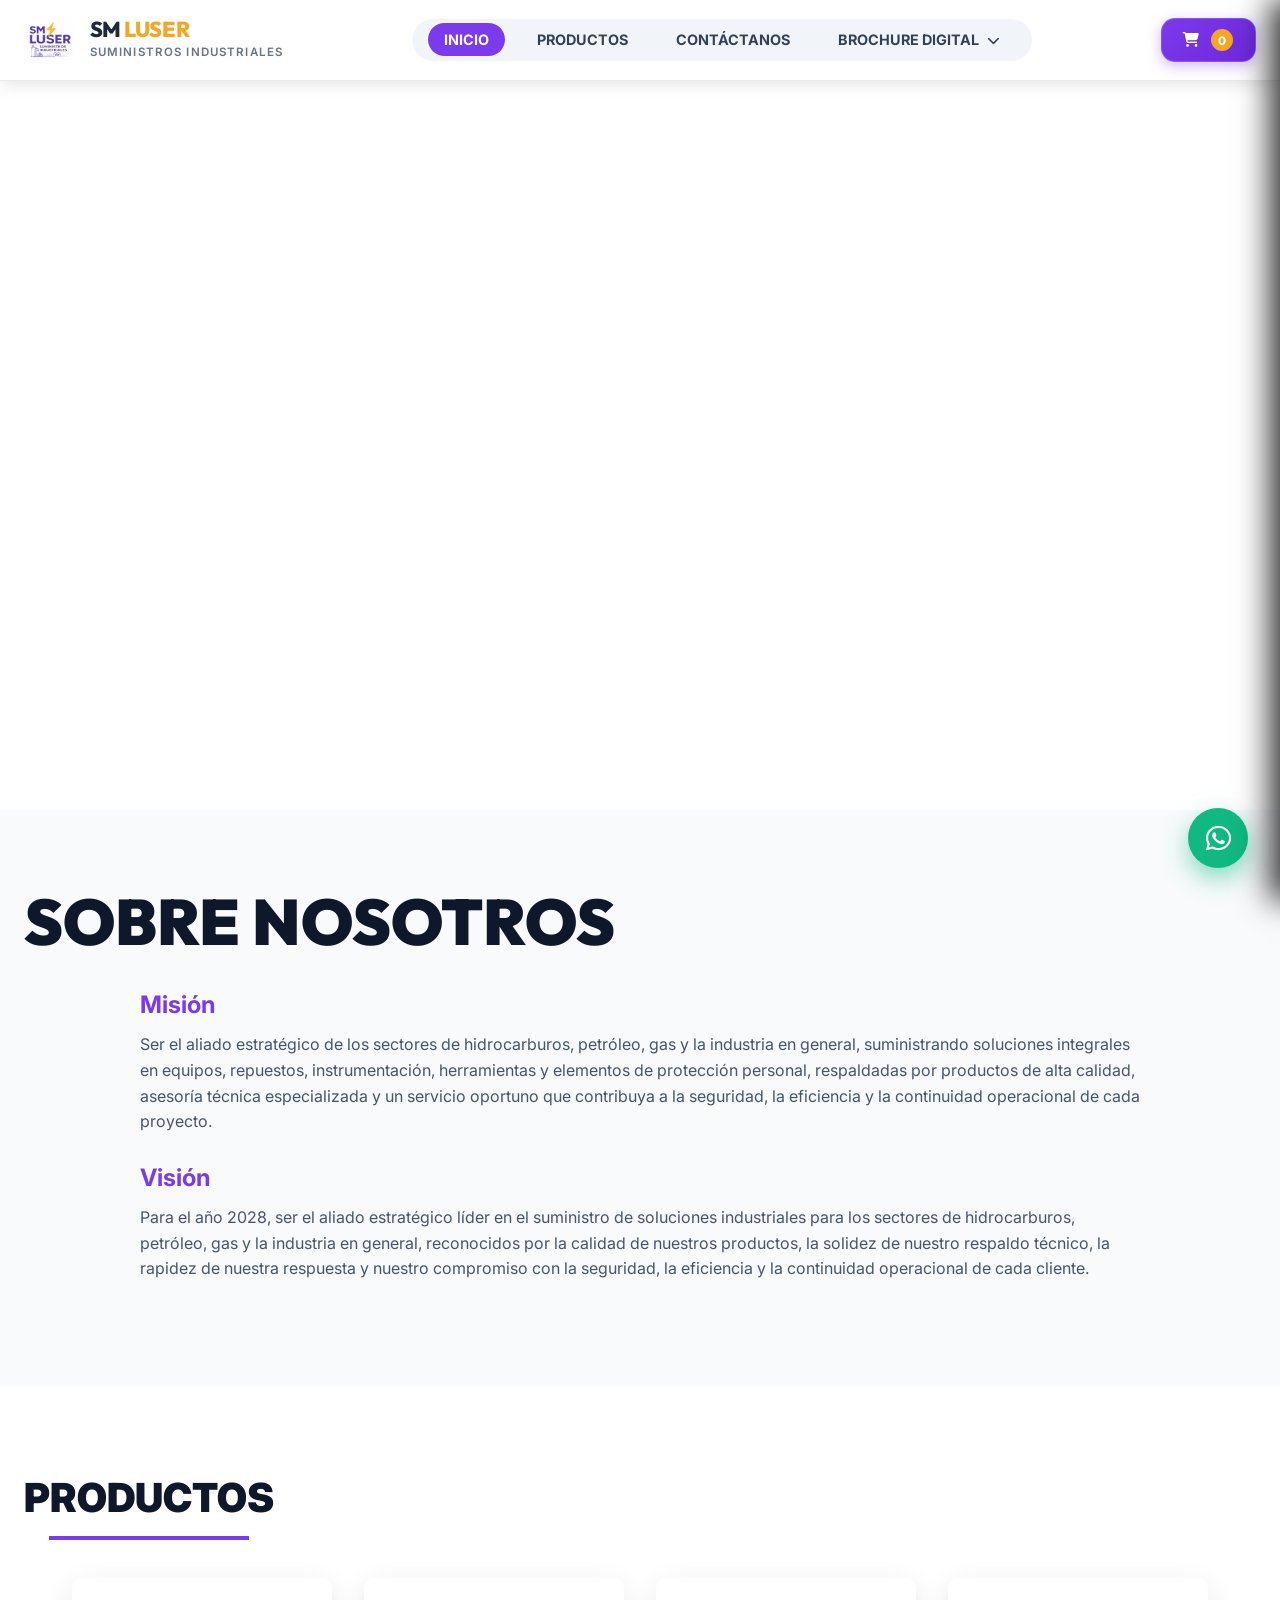
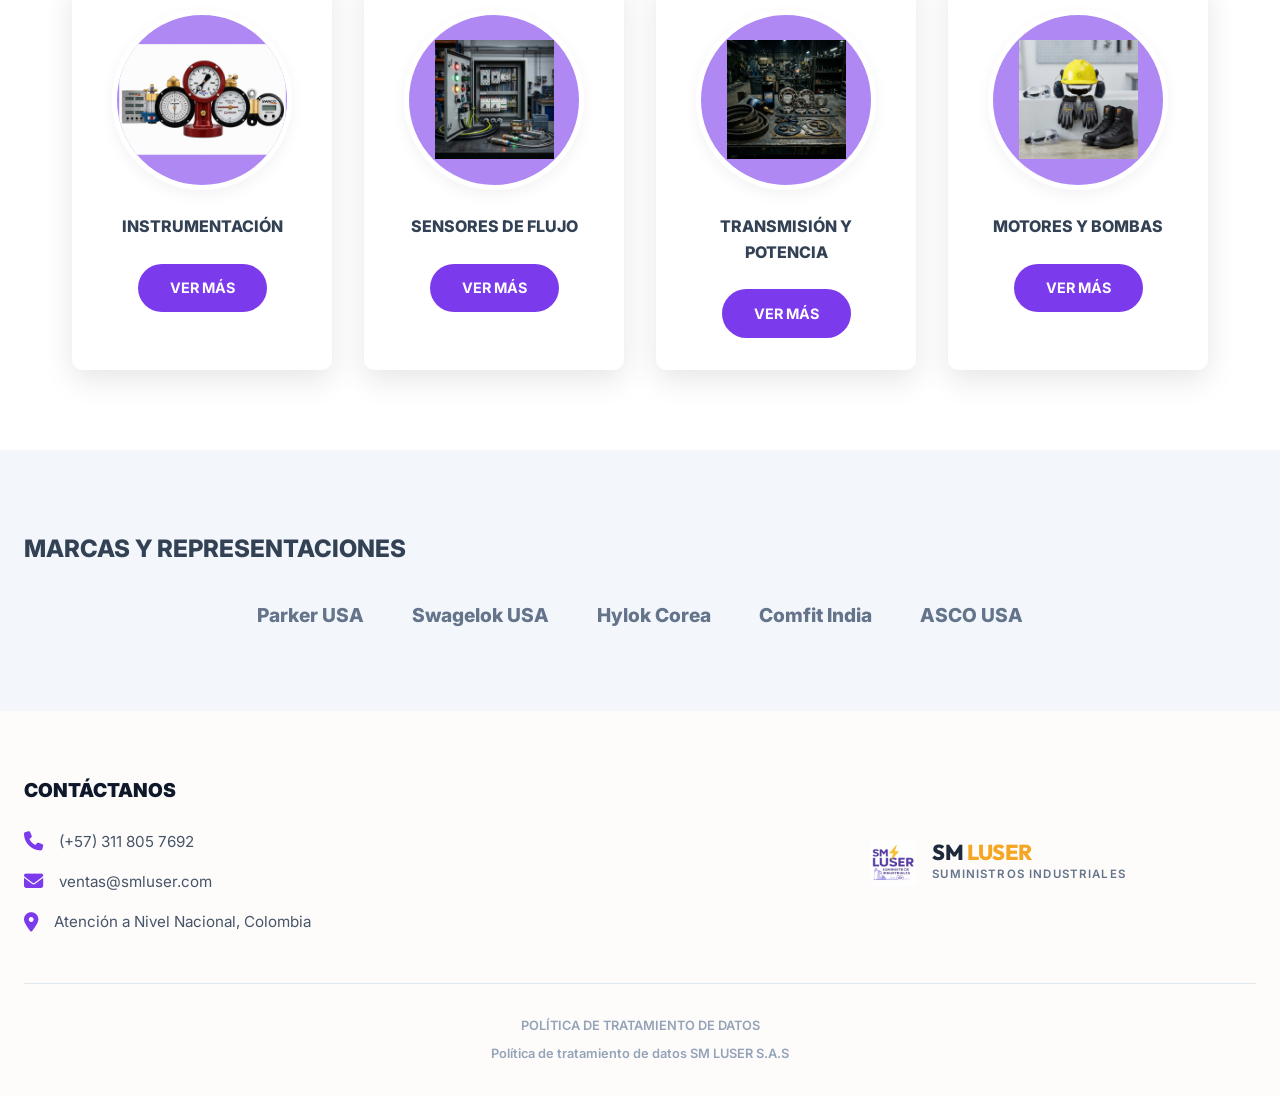
==== commit d999f31c: "Implementar dropdown, subfiltros para instrumentacion y lightbox de imagenes" ====
--- a/index.html
+++ b/index.html
@@ -46,8 +46,23 @@
         <ul class="nav-menu termo-nav-menu">
           <li><a href="#inicio" class="nav-link active-pill">INICIO</a></li>
           <li><a href="#productos" class="nav-link">PRODUCTOS</a></li>
-          <li><a href="contacto.html" class="nav-link">CONTÁCTANOS</a></li>
-          <li><a href="catalogo.html" class="nav-link">BROCHURE DIGITAL</a></li>
+          <li><a href="#contacto" class="nav-link">CONTÁCTANOS</a></li>
+          <li class="nav-dropdown">
+            <a href="catalogo.html" class="nav-link">BROCHURE DIGITAL <i class="fa-solid fa-chevron-down" style="font-size: 0.8rem; margin-left: 5px;"></i></a>
+            <div class="nav-dropdown-content">
+              <a href="catalogo.html?linea=instrumentacion">Instrumentación</a>
+              <a href="catalogo.html?linea=bombas-consumibles">Bombas y Consumibles</a>
+              <a href="catalogo.html?linea=manejo-fluidos">Manejo y Control de Fluidos</a>
+              <a href="catalogo.html?linea=transmision-potencia">Transmisión de Potencia</a>
+              <a href="catalogo.html?linea=herramientas-industriales">Herramientas Industriales</a>
+              <a href="catalogo.html?linea=productos-electricos">Productos Eléctricos</a>
+              <a href="catalogo.html?linea=herramientas-manuales">Herramientas Manuales</a>
+              <a href="catalogo.html?linea=mangueras-conectores">Mangueras y Conectores</a>
+              <a href="catalogo.html?linea=pinturas">Pinturas</a>
+              <a href="catalogo.html?linea=epp">Elementos de Protección</a>
+              <a href="catalogo.html?linea=lubricantes">Lubricantes y Adhesivos</a>
+            </div>
+          </li>
         </ul>
       </nav>
 
@@ -216,6 +231,13 @@
 
   <!-- Carga de Scripts -->
   <script src="js/products.js"></script>
+  <!-- Lightbox -->
+  <div id="lightbox" onclick="document.getElementById('lightbox').style.display='none'">
+    <span class="lightbox-close">&times;</span>
+    <img class="lightbox-content" id="lightbox-img">
+    <div id="lightbox-caption"></div>
+  </div>
+
   <script src="js/app.js"></script>
 
   <!-- Script para Ampliar Imágenes -->
--- a/css/styles.css
+++ b/css/styles.css
@@ -2157,3 +2157,131 @@
   .termo-brands-list { gap: 1.5rem; }
   .termo-brands-list span { font-size: 1rem; }
 }
+
+/* ========================================================= */
+/* DROPDOWN MENU */
+/* ========================================================= */
+.nav-dropdown {
+  position: relative;
+}
+.nav-dropdown-content {
+  display: none;
+  position: absolute;
+  top: 100%;
+  left: 50%;
+  transform: translateX(-50%);
+  background-color: #fff;
+  min-width: 250px;
+  box-shadow: 0 10px 25px rgba(0,0,0,0.1);
+  border-radius: 12px;
+  padding: 0.5rem 0;
+  z-index: 1000;
+  opacity: 0;
+  transition: opacity 0.3s ease;
+}
+.nav-dropdown:hover .nav-dropdown-content {
+  display: block;
+  opacity: 1;
+}
+.nav-dropdown-content a {
+  color: var(--text-main);
+  padding: 12px 20px;
+  text-decoration: none;
+  display: block;
+  font-size: 0.95rem;
+  font-weight: 500;
+  transition: background 0.2s, color 0.2s;
+}
+.nav-dropdown-content a:hover {
+  background-color: var(--color-bg);
+  color: var(--color-accent-purple);
+}
+
+/* ========================================================= */
+/* SUBFILTROS (TAGS) */
+/* ========================================================= */
+.subfilters-container {
+  display: flex;
+  gap: 0.5rem;
+  flex-wrap: wrap;
+  margin-top: 1rem;
+  margin-bottom: 1.5rem;
+  justify-content: center;
+}
+.subfilter-btn {
+  background: #fff;
+  border: 1px solid #cbd5e1;
+  color: #475569;
+  padding: 0.5rem 1rem;
+  border-radius: 30px;
+  font-size: 0.9rem;
+  font-weight: 600;
+  cursor: pointer;
+  transition: all 0.2s;
+}
+.subfilter-btn:hover {
+  border-color: var(--color-accent-purple);
+  color: var(--color-accent-purple);
+}
+.subfilter-btn.active {
+  background: var(--color-accent-purple);
+  border-color: var(--color-accent-purple);
+  color: #fff;
+}
+
+/* ========================================================= */
+/* LIGHTBOX (VISOR DE IMÁGENES) */
+/* ========================================================= */
+#lightbox {
+  display: none;
+  position: fixed;
+  z-index: 99999;
+  padding-top: 50px;
+  left: 0;
+  top: 0;
+  width: 100%;
+  height: 100%;
+  overflow: auto;
+  background-color: rgba(0, 0, 0, 0.9);
+  backdrop-filter: blur(5px);
+}
+#lightbox-img {
+  margin: auto;
+  display: block;
+  max-width: 90%;
+  max-height: 80vh;
+  object-fit: contain;
+  border-radius: 8px;
+  box-shadow: 0 0 30px rgba(255,255,255,0.1);
+  animation: zoomIn 0.3s;
+}
+#lightbox-caption {
+  margin: auto;
+  display: block;
+  width: 80%;
+  max-width: 700px;
+  text-align: center;
+  color: #ccc;
+  padding: 15px 0;
+  font-size: 1.2rem;
+}
+.lightbox-close {
+  position: absolute;
+  top: 20px;
+  right: 35px;
+  color: #f1f1f1;
+  font-size: 40px;
+  font-weight: bold;
+  transition: 0.3s;
+  cursor: pointer;
+}
+.lightbox-close:hover,
+.lightbox-close:focus {
+  color: #bbb;
+  text-decoration: none;
+  cursor: pointer;
+}
+@keyframes zoomIn {
+  from {transform:scale(0)}
+  to {transform:scale(1)}
+}
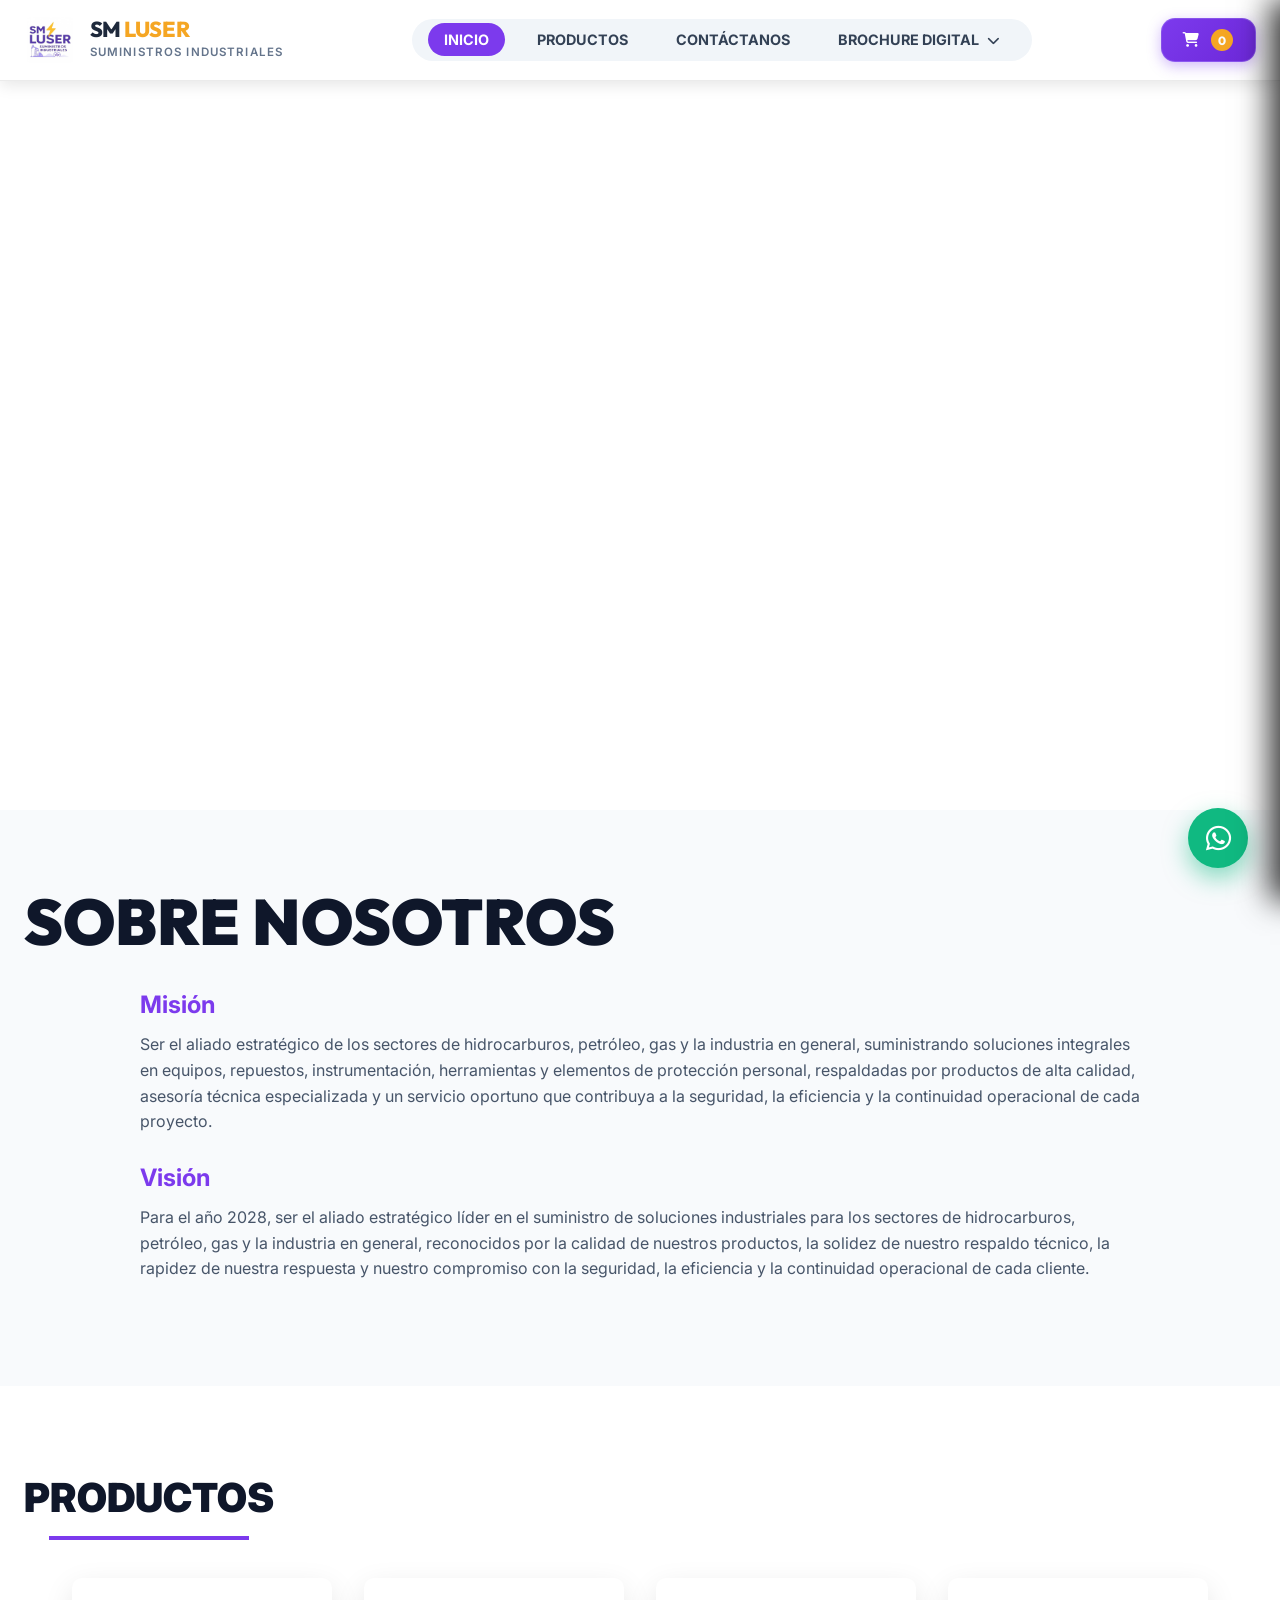
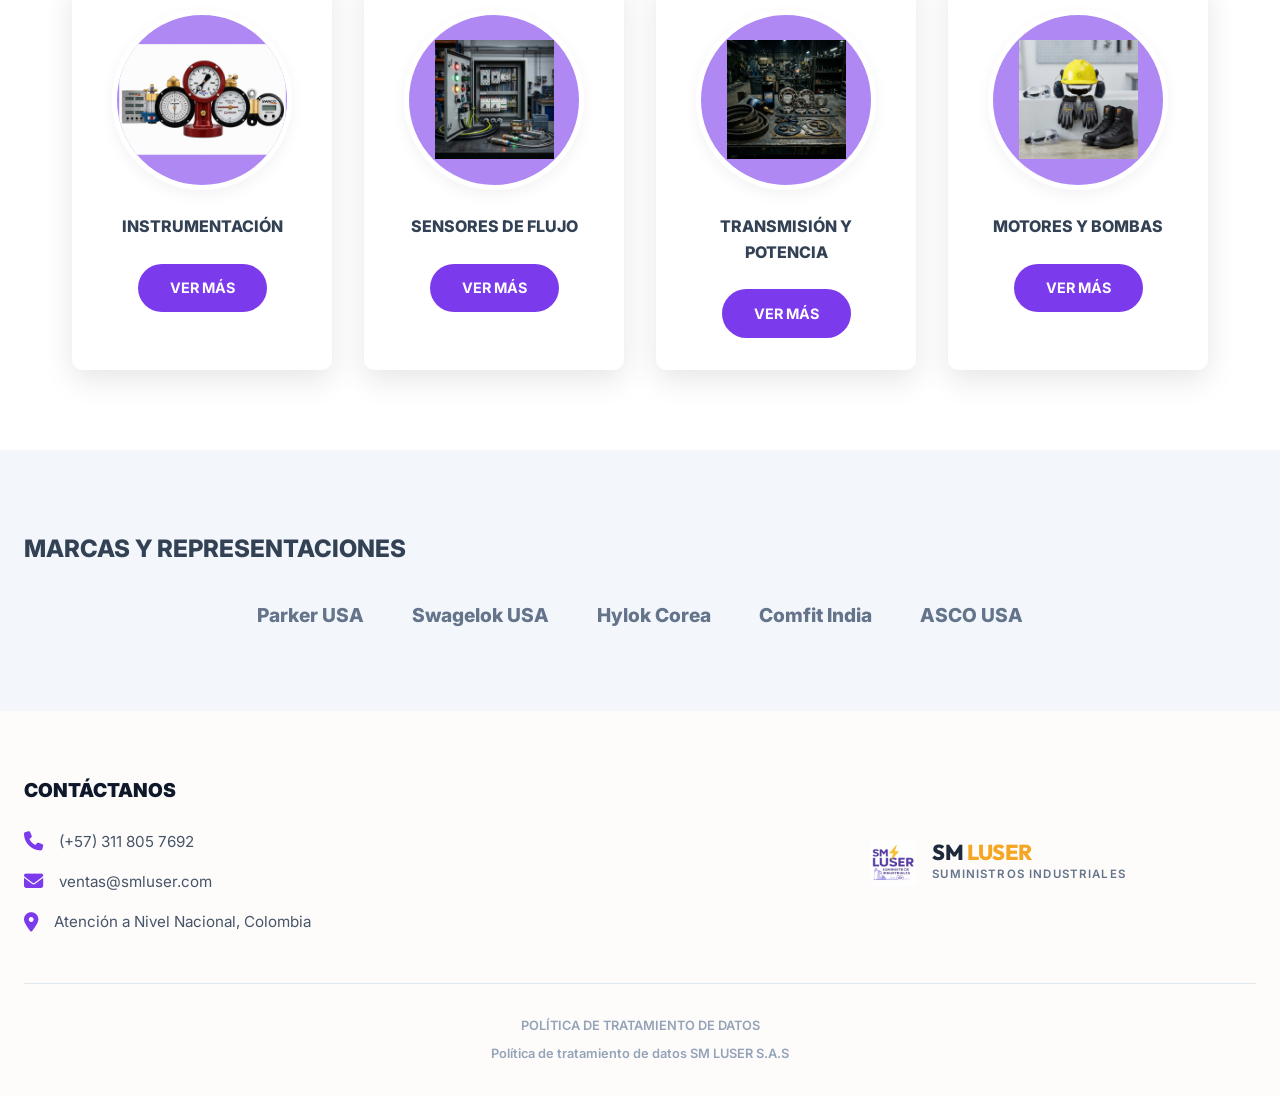
==== commit cb567724: "Mejoras: lightbox, submenu compacto, categoria activa, hero personalizado, specs completas, links co" ====
--- a/index.html
+++ b/index.html
@@ -51,13 +51,13 @@
             <a href="catalogo.html" class="nav-link">BROCHURE DIGITAL <i class="fa-solid fa-chevron-down" style="font-size: 0.8rem; margin-left: 5px;"></i></a>
             <div class="nav-dropdown-content">
               <a href="catalogo.html?linea=instrumentacion">Instrumentación</a>
-              <a href="catalogo.html?linea=bombas-consumibles">Bombas y Consumibles</a>
-              <a href="catalogo.html?linea=manejo-fluidos">Manejo y Control de Fluidos</a>
-              <a href="catalogo.html?linea=transmision-potencia">Transmisión de Potencia</a>
-              <a href="catalogo.html?linea=herramientas-industriales">Herramientas Industriales</a>
-              <a href="catalogo.html?linea=productos-electricos">Productos Eléctricos</a>
-              <a href="catalogo.html?linea=herramientas-manuales">Herramientas Manuales</a>
-              <a href="catalogo.html?linea=mangueras-conectores">Mangueras y Conectores</a>
+              <a href="catalogo.html?linea=bombas">Bombas y Consumibles</a>
+              <a href="catalogo.html?linea=fluidos">Manejo y Control de Fluidos</a>
+              <a href="catalogo.html?linea=transmision">Transmisión de Potencia</a>
+              <a href="catalogo.html?linea=herramientas_ind">Herramientas Industriales</a>
+              <a href="catalogo.html?linea=electrico">Productos Eléctricos</a>
+              <a href="catalogo.html?linea=herramientas_man">Herramientas Manuales</a>
+              <a href="catalogo.html?linea=mangueras">Mangueras y Conectores</a>
               <a href="catalogo.html?linea=pinturas">Pinturas</a>
               <a href="catalogo.html?linea=epp">Elementos de Protección</a>
               <a href="catalogo.html?linea=lubricantes">Lubricantes y Adhesivos</a>
@@ -108,7 +108,7 @@
       <div class="termo-products-grid termo-cards-grid">
         <!-- Instrumentación -->
         <div class="termo-product-card">
-          <div class="circle-img-box" onclick="openImageModal('images/imagen instrumentacion 1.jpg')" style="cursor: zoom-in;" title="Ampliar imagen">
+          <div class="circle-img-box" onclick="showLightbox('images/imagen instrumentacion 1.jpg')" style="cursor: zoom-in;" title="Ampliar imagen">
             <img src="images/imagen instrumentacion 1.jpg" alt="Instrumentación" style="transform: scale(1.4); object-fit: cover;">
           </div>
           <h4 class="termo-card-title">INSTRUMENTACIÓN</h4>
@@ -116,7 +116,7 @@
         </div>
         <!-- Sensores -->
         <div class="termo-product-card">
-          <div class="circle-img-box" onclick="openImageModal('images/electrico.png')" style="cursor: zoom-in;" title="Ampliar imagen">
+          <div class="circle-img-box" onclick="showLightbox('images/electrico.png')" style="cursor: zoom-in;" title="Ampliar imagen">
             <img src="images/electrico.png" alt="Sensores">
           </div>
           <h4 class="termo-card-title">SENSORES DE FLUJO</h4>
@@ -124,7 +124,7 @@
         </div>
         <!-- Transmisión -->
         <div class="termo-product-card">
-          <div class="circle-img-box" onclick="openImageModal('images/repuestos.png')" style="cursor: zoom-in;" title="Ampliar imagen">
+          <div class="circle-img-box" onclick="showLightbox('images/repuestos.png')" style="cursor: zoom-in;" title="Ampliar imagen">
             <img src="images/repuestos.png" alt="Transmisión">
           </div>
           <h4 class="termo-card-title">TRANSMISIÓN Y POTENCIA</h4>
@@ -132,7 +132,7 @@
         </div>
         <!-- Motores y Bombas -->
         <div class="termo-product-card">
-          <div class="circle-img-box" onclick="openImageModal('images/epp.png')" style="cursor: zoom-in;" title="Ampliar imagen">
+          <div class="circle-img-box" onclick="showLightbox('images/epp.png')" style="cursor: zoom-in;" title="Ampliar imagen">
             <img src="images/epp.png" alt="Bombas">
           </div>
           <h4 class="termo-card-title">MOTORES Y BOMBAS</h4>
--- a/css/styles.css
+++ b/css/styles.css
@@ -1607,10 +1607,12 @@
 
 .modal-product-img {
   width: 100%;
-  height: 280px;
+  max-height: 400px;
   border-radius: var(--radius-md);
-  object-fit: cover;
+  object-fit: contain;
   border: 1px solid var(--border-subtle);
+  background: #fff;
+  padding: 10px;
 }
 
 .modal-specs-table {
@@ -2168,16 +2170,27 @@
   display: none;
   position: absolute;
   top: 100%;
-  left: 50%;
-  transform: translateX(-50%);
-  background-color: #fff;
-  min-width: 250px;
-  box-shadow: 0 10px 25px rgba(0,0,0,0.1);
-  border-radius: 12px;
-  padding: 0.5rem 0;
+  right: 0;
+  background-color: rgba(255,255,255,0.97);
+  backdrop-filter: blur(12px);
+  min-width: 210px;
+  max-height: 380px;
+  overflow-y: auto;
+  box-shadow: 0 8px 24px rgba(0,0,0,0.12);
+  border-radius: 10px;
+  padding: 0.35rem 0;
   z-index: 1000;
   opacity: 0;
-  transition: opacity 0.3s ease;
+  transition: opacity 0.25s ease;
+  scrollbar-width: thin;
+  scrollbar-color: rgba(124,58,237,0.3) transparent;
+}
+.nav-dropdown-content::-webkit-scrollbar {
+  width: 4px;
+}
+.nav-dropdown-content::-webkit-scrollbar-thumb {
+  background: rgba(124,58,237,0.3);
+  border-radius: 4px;
 }
 .nav-dropdown:hover .nav-dropdown-content {
   display: block;
@@ -2185,16 +2198,26 @@
 }
 .nav-dropdown-content a {
   color: var(--text-main);
-  padding: 12px 20px;
+  padding: 7px 14px;
   text-decoration: none;
   display: block;
-  font-size: 0.95rem;
+  font-size: 0.8rem;
   font-weight: 500;
   transition: background 0.2s, color 0.2s;
+  white-space: nowrap;
 }
 .nav-dropdown-content a:hover {
-  background-color: var(--color-bg);
+  background-color: rgba(124,58,237,0.08);
   color: var(--color-accent-purple);
+}
+.nav-dropdown-content a.active-dropdown-item {
+  background: linear-gradient(135deg, #7c3aed 0%, #6d28d9 100%);
+  color: #fff;
+  font-weight: 700;
+}
+.nav-dropdown-content a.active-dropdown-item:hover {
+  background: linear-gradient(135deg, #6d28d9 0%, #5b21b6 100%);
+  color: #fff;
 }
 
 /* ========================================================= */
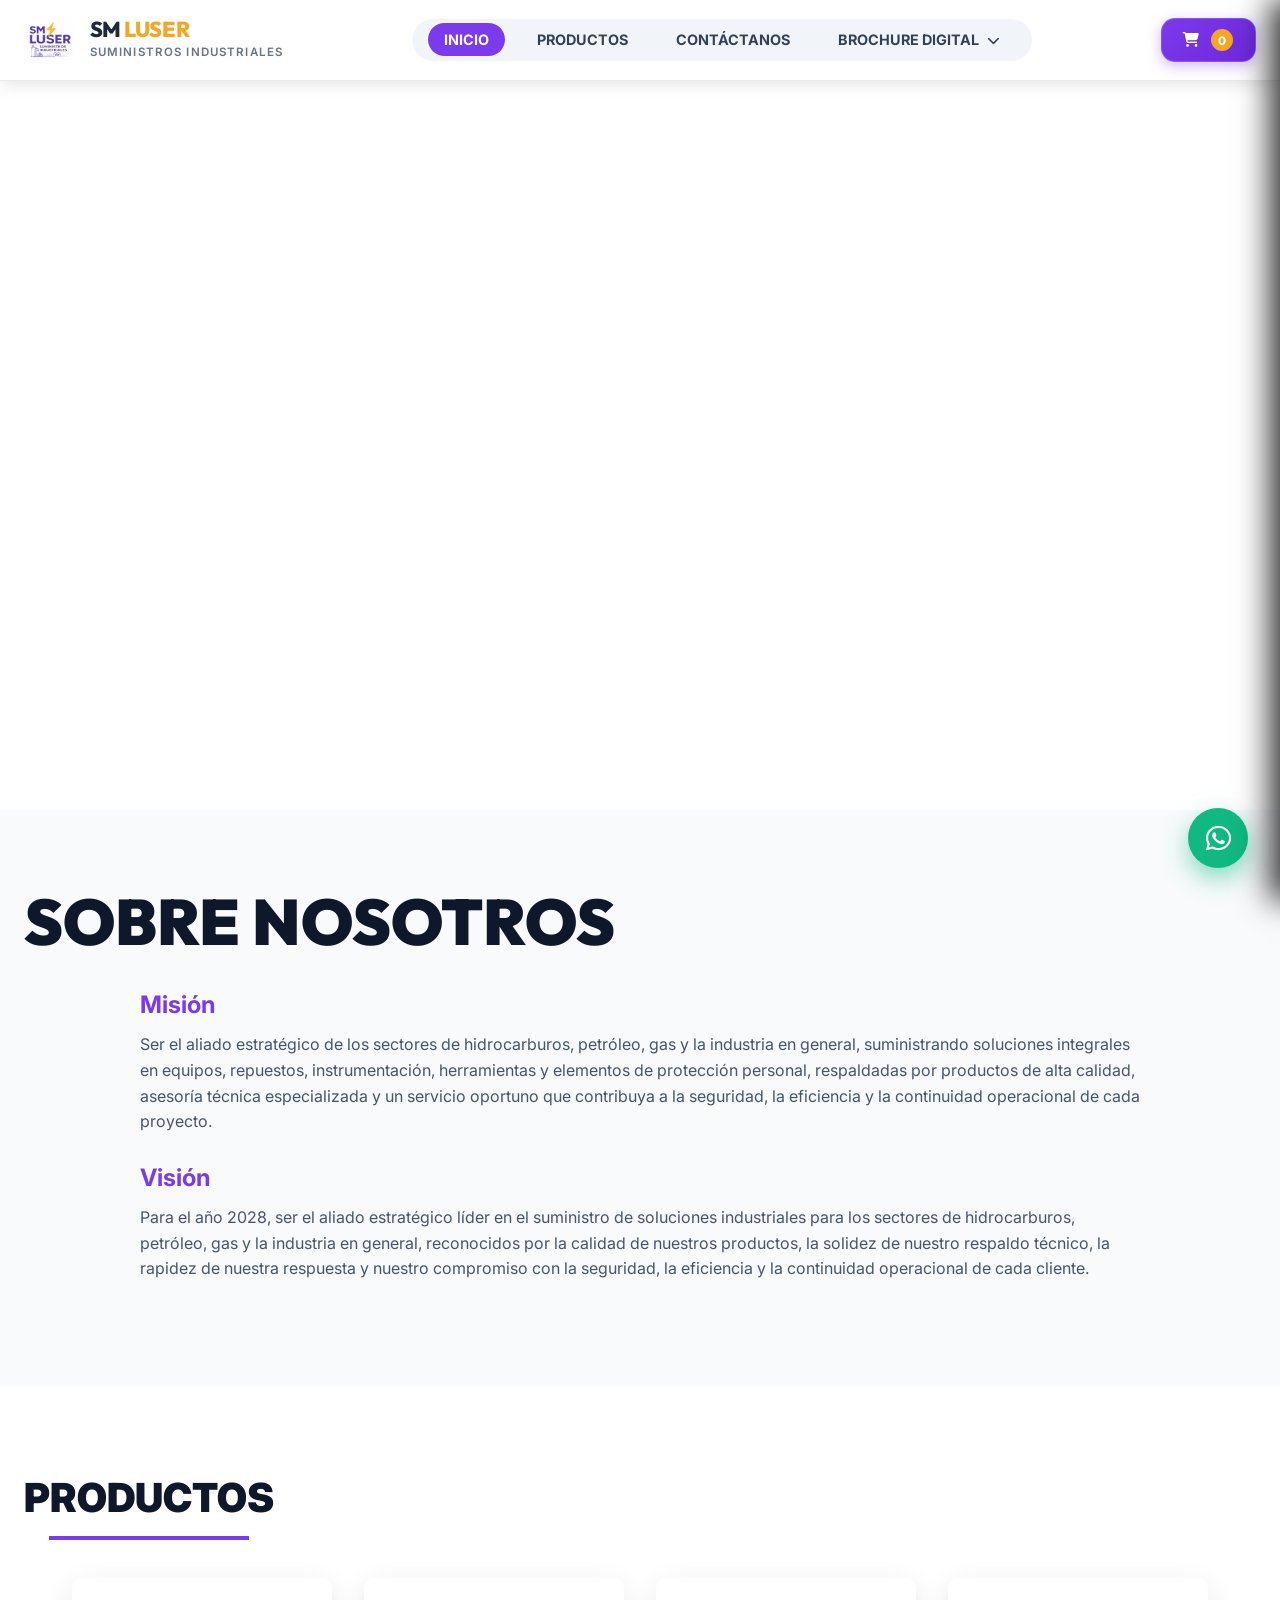
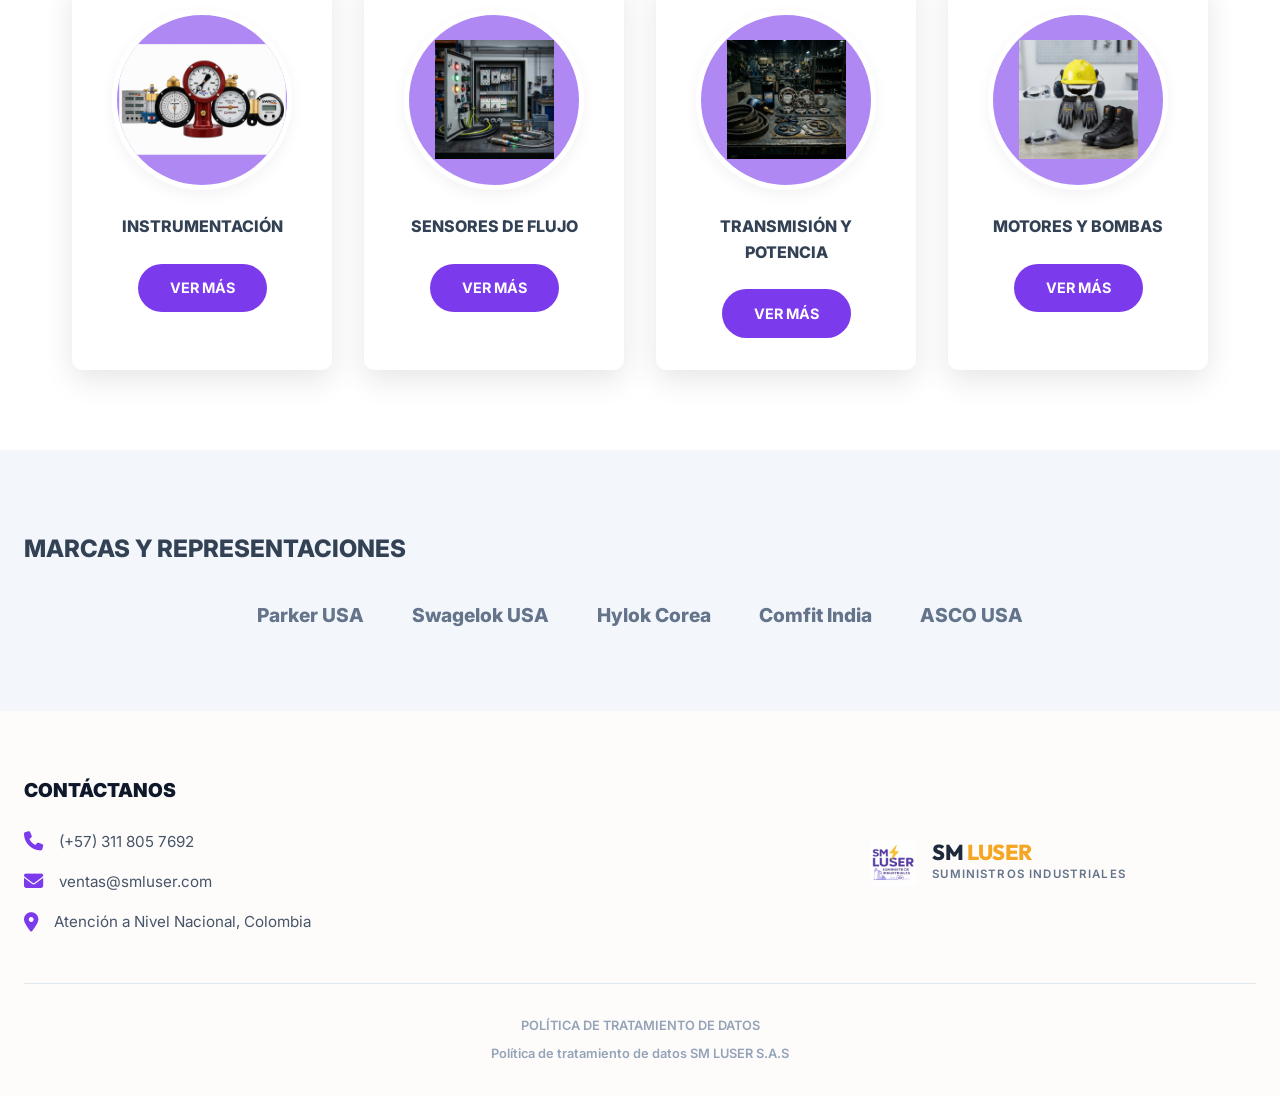
==== commit fc77c881: "Actualizar dropdown nav en TODAS las páginas: links directos a cada línea" ====
--- a/index.html
+++ b/index.html
@@ -50,17 +50,17 @@
           <li class="nav-dropdown">
             <a href="catalogo.html" class="nav-link">BROCHURE DIGITAL <i class="fa-solid fa-chevron-down" style="font-size: 0.8rem; margin-left: 5px;"></i></a>
             <div class="nav-dropdown-content">
-              <a href="catalogo.html?linea=instrumentacion">Instrumentación</a>
-              <a href="catalogo.html?linea=bombas">Bombas y Consumibles</a>
-              <a href="catalogo.html?linea=fluidos">Manejo y Control de Fluidos</a>
-              <a href="catalogo.html?linea=transmision">Transmisión de Potencia</a>
-              <a href="catalogo.html?linea=herramientas_ind">Herramientas Industriales</a>
-              <a href="catalogo.html?linea=electrico">Productos Eléctricos</a>
-              <a href="catalogo.html?linea=herramientas_man">Herramientas Manuales</a>
-              <a href="catalogo.html?linea=mangueras">Mangueras y Conectores</a>
-              <a href="catalogo.html?linea=pinturas">Pinturas</a>
-              <a href="catalogo.html?linea=epp">Elementos de Protección</a>
-              <a href="catalogo.html?linea=lubricantes">Lubricantes y Adhesivos</a>
+              <a href="instrumentacion.html">Instrumentación</a>
+              <a href="bombas.html">Bombas y Consumibles</a>
+              <a href="fluidos.html">Manejo y Control de Fluidos</a>
+              <a href="transmision.html">Transmisión de Potencia</a>
+              <a href="herramientas_ind.html">Herramientas Industriales</a>
+              <a href="electrico.html">Productos Eléctricos</a>
+              <a href="herramientas_man.html">Herramientas Manuales</a>
+              <a href="mangueras.html">Mangueras y Conectores</a>
+              <a href="pinturas.html">Pinturas</a>
+              <a href="epp.html">Elementos de Protección</a>
+              <a href="lubricantes.html">Lubricantes y Adhesivos</a>
             </div>
           </li>
         </ul>
@@ -112,7 +112,7 @@
             <img src="images/imagen instrumentacion 1.jpg" alt="Instrumentación" style="transform: scale(1.4); object-fit: cover;">
           </div>
           <h4 class="termo-card-title">INSTRUMENTACIÓN</h4>
-          <a href="catalogo.html?linea=instrumentacion" class="btn-ver-mas">VER MÁS</a>
+          <a href="instrumentacion.html" class="btn-ver-mas">VER MÁS</a>
         </div>
         <!-- Sensores -->
         <div class="termo-product-card">
--- a/css/styles.css
+++ b/css/styles.css
@@ -2170,27 +2170,15 @@
   display: none;
   position: absolute;
   top: 100%;
-  right: 0;
-  background-color: rgba(255,255,255,0.97);
-  backdrop-filter: blur(12px);
-  min-width: 210px;
-  max-height: 380px;
-  overflow-y: auto;
-  box-shadow: 0 8px 24px rgba(0,0,0,0.12);
-  border-radius: 10px;
-  padding: 0.35rem 0;
+  left: 0;
+  background-color: #fff;
+  min-width: 240px;
+  box-shadow: 0 10px 25px rgba(0,0,0,0.1);
+  border-radius: 12px;
+  padding: 0.5rem 0;
   z-index: 1000;
   opacity: 0;
   transition: opacity 0.25s ease;
-  scrollbar-width: thin;
-  scrollbar-color: rgba(124,58,237,0.3) transparent;
-}
-.nav-dropdown-content::-webkit-scrollbar {
-  width: 4px;
-}
-.nav-dropdown-content::-webkit-scrollbar-thumb {
-  background: rgba(124,58,237,0.3);
-  border-radius: 4px;
 }
 .nav-dropdown:hover .nav-dropdown-content {
   display: block;
@@ -2198,16 +2186,16 @@
 }
 .nav-dropdown-content a {
   color: var(--text-main);
-  padding: 7px 14px;
+  padding: 10px 18px;
   text-decoration: none;
   display: block;
-  font-size: 0.8rem;
+  font-size: 0.85rem;
   font-weight: 500;
   transition: background 0.2s, color 0.2s;
   white-space: nowrap;
 }
 .nav-dropdown-content a:hover {
-  background-color: rgba(124,58,237,0.08);
+  background-color: var(--color-bg);
   color: var(--color-accent-purple);
 }
 .nav-dropdown-content a.active-dropdown-item {
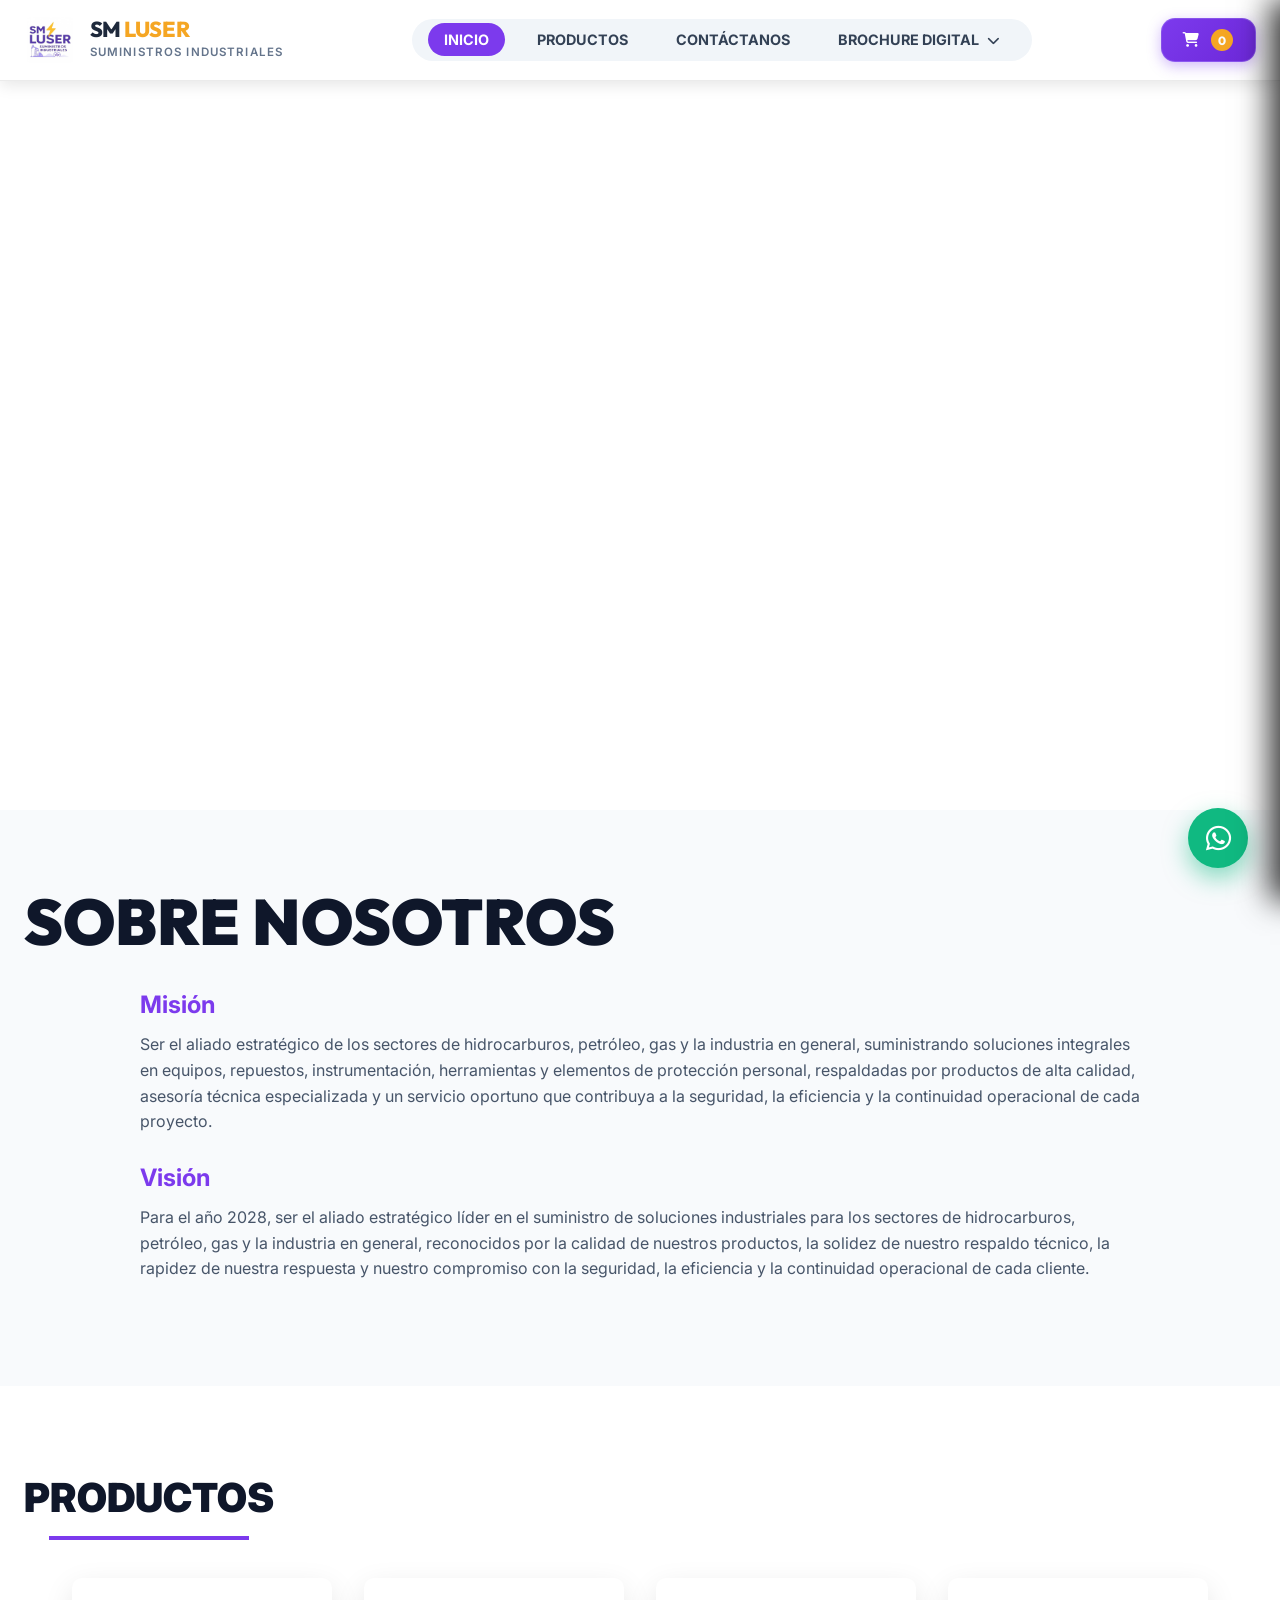
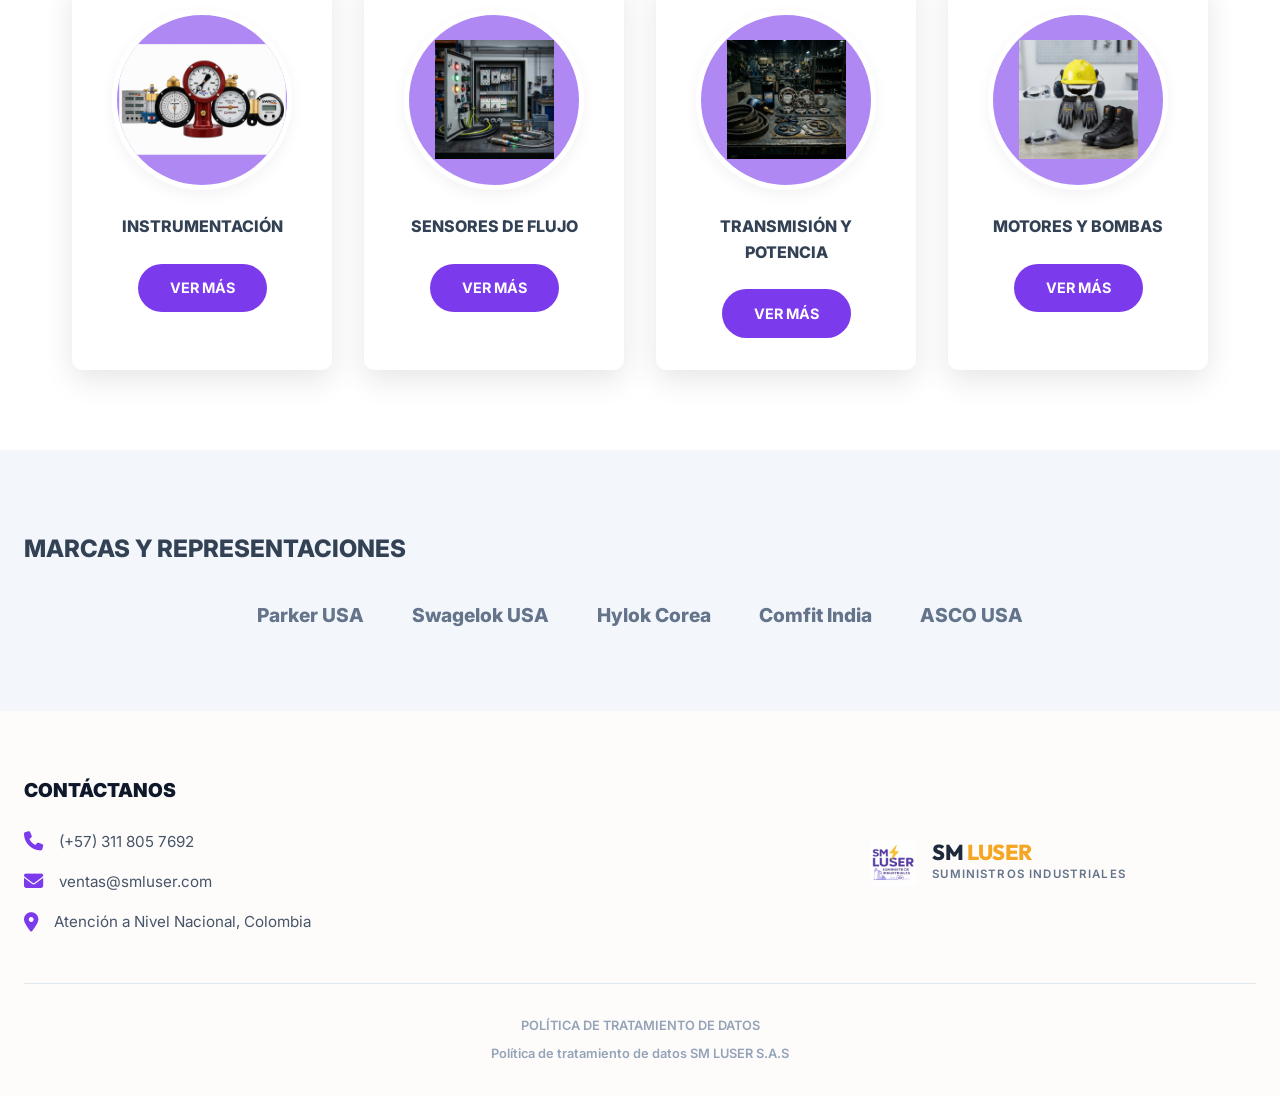
==== commit dd2fd383: "Agregar favicon con logo SM LUSER en todas las páginas" ====
--- a/index.html
+++ b/index.html
@@ -1,8 +1,10 @@
-<!DOCTYPE html>
+﻿<!DOCTYPE html>
 <html lang="es">
 <head>
   <meta charset="UTF-8">
   <meta name="viewport" content="width=device-width, initial-scale=1.0">
+  <link rel="icon" type="image/jpeg" href="images/SM LUSER.jpg">
+  <link rel="apple-touch-icon" href="images/SM LUSER.jpg">
   <title>Suministros Industriales LUSER (SM LUSER) | Catálogo Digital & Cotizaciones</title>
   
   <!-- SEO & Meta Etiquetas -->
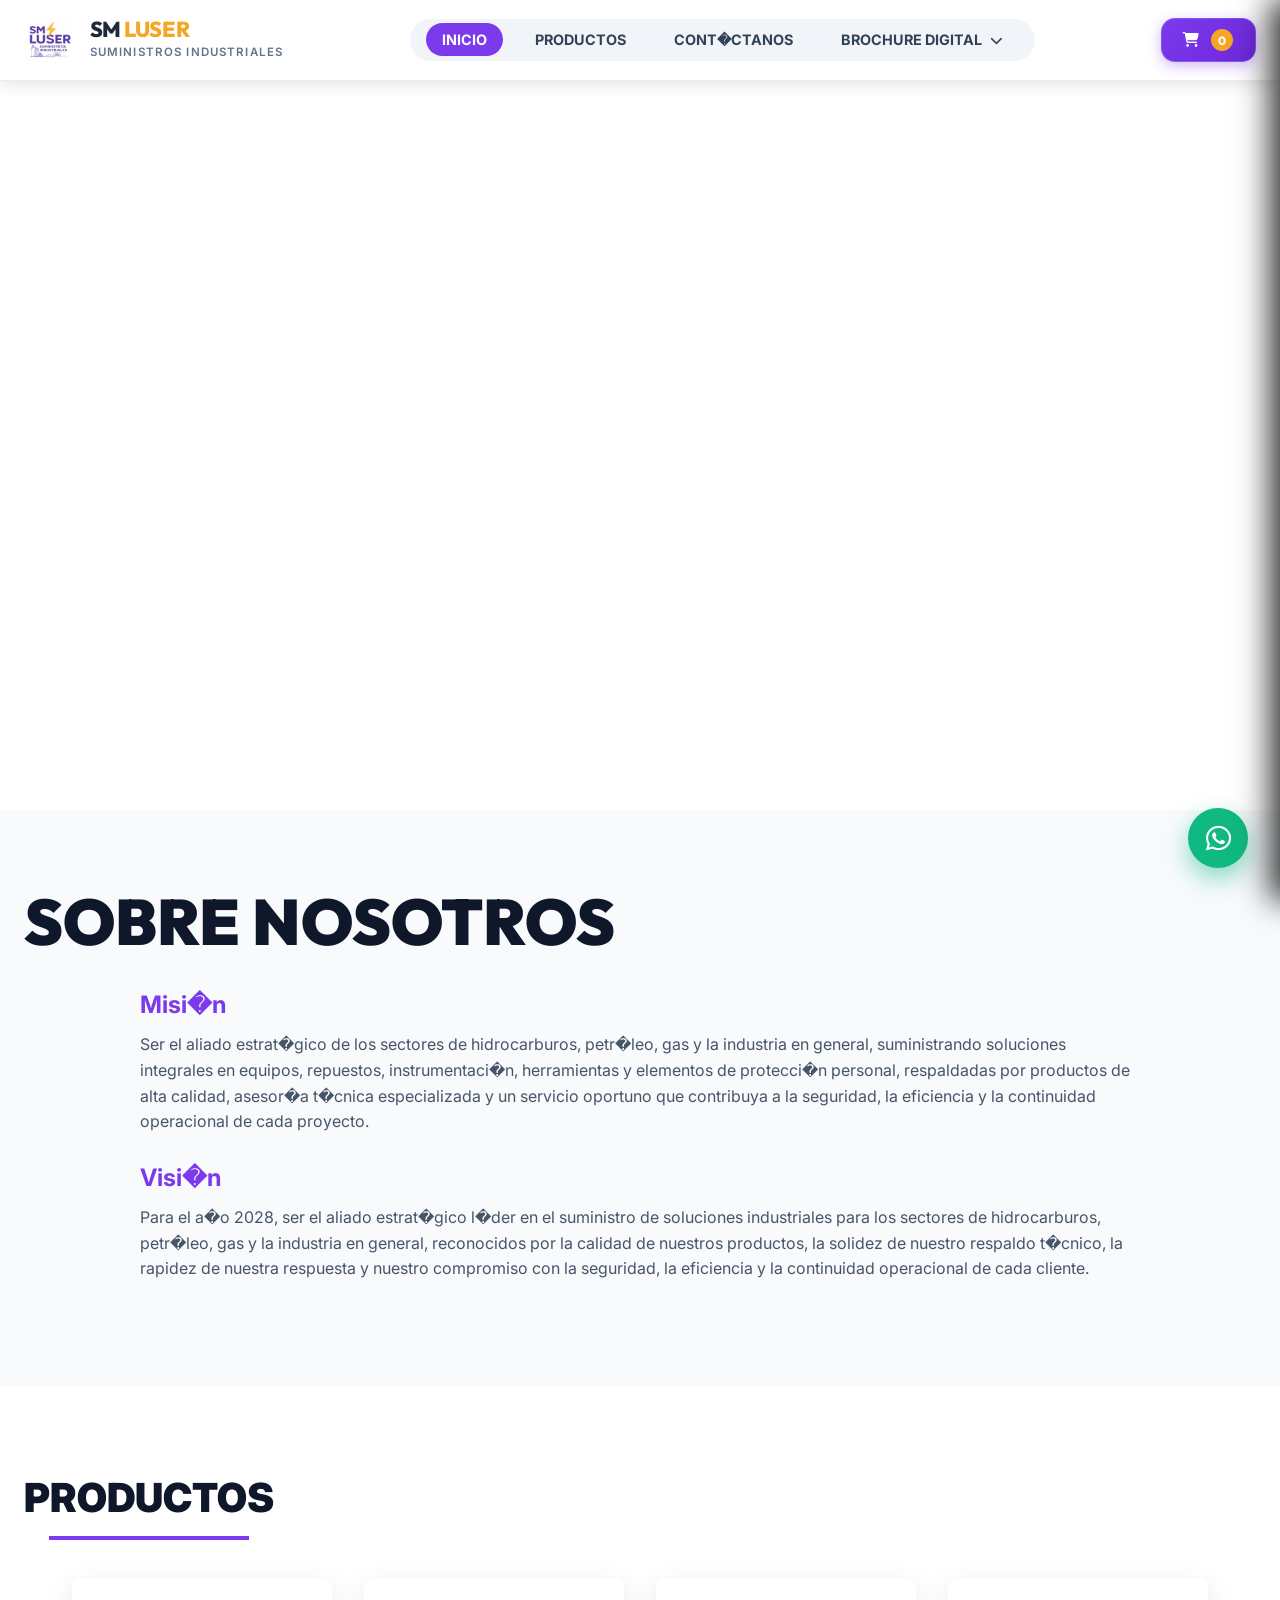
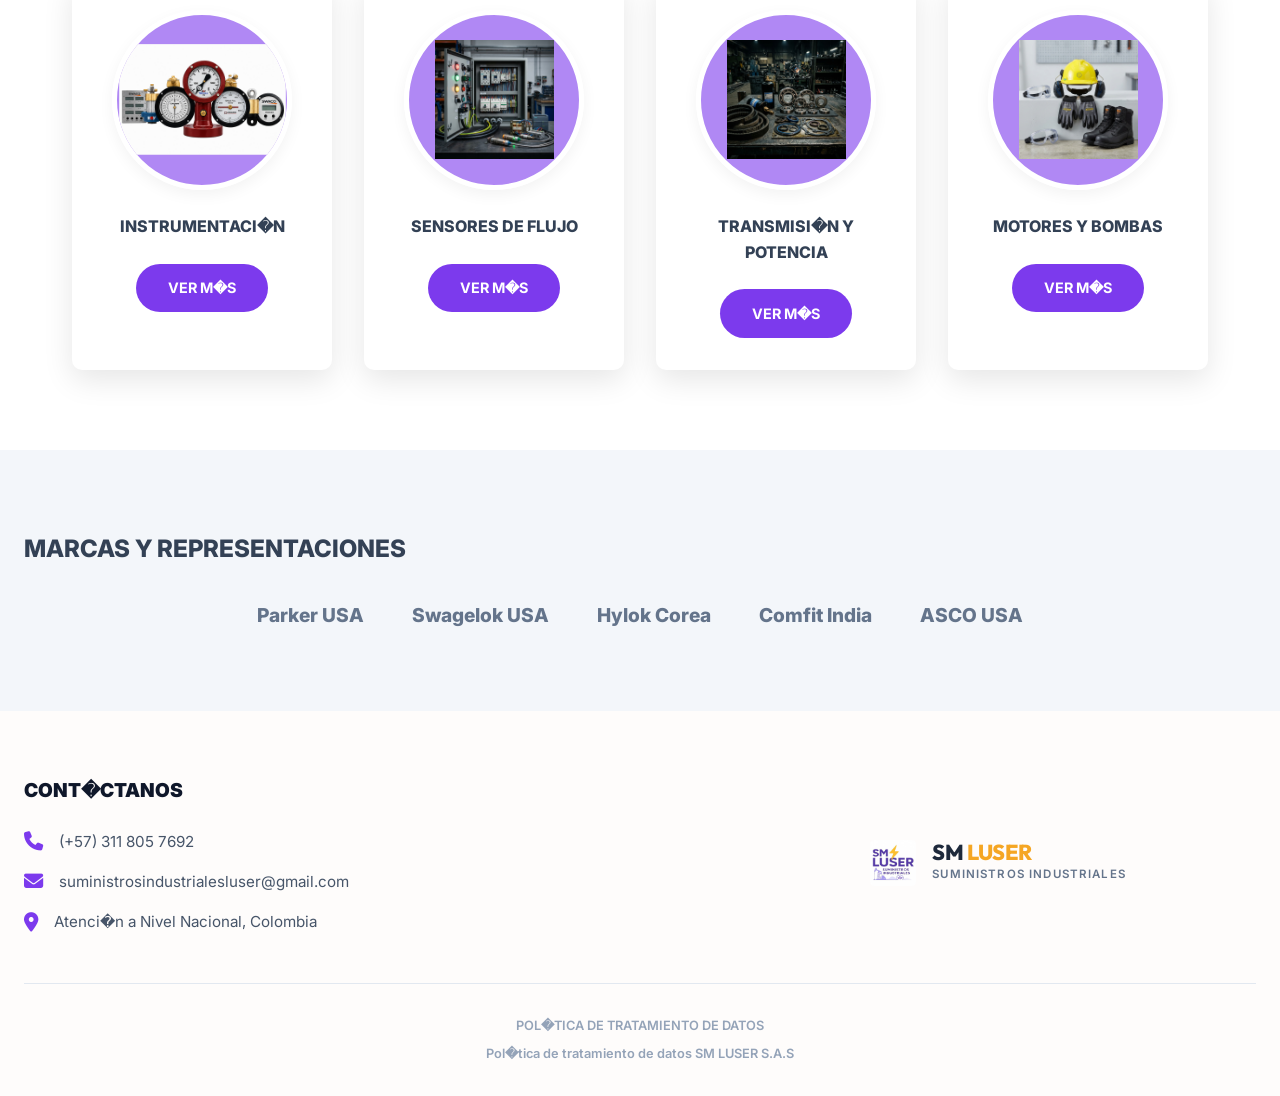
==== commit 897ae0ae: "Correcciones de footer (whatsapp/email enlaces), contacto global en header y resaltado de navegación" ====
--- a/index.html
+++ b/index.html
@@ -1,17 +1,17 @@
-﻿<!DOCTYPE html>
+<!DOCTYPE html>
 <html lang="es">
 <head>
   <meta charset="UTF-8">
   <meta name="viewport" content="width=device-width, initial-scale=1.0">
   <link rel="icon" type="image/jpeg" href="images/SM LUSER.jpg">
   <link rel="apple-touch-icon" href="images/SM LUSER.jpg">
-  <title>Suministros Industriales LUSER (SM LUSER) | Catálogo Digital & Cotizaciones</title>
+  <title>Suministros Industriales LUSER (SM LUSER) | Cat�logo Digital & Cotizaciones</title>
   
   <!-- SEO & Meta Etiquetas -->
-  <meta name="description" content="Suministros Industriales LUSER (SM LUSER) - Venta e importación de Ferretería Industrial, Instrumentación y Medición, EPP, Repuestos para Maquinarias y Material Eléctrico. Cotiza en línea al 3118057692.">
-  <meta name="keywords" content="Suministros Industriales, SM LUSER, Ferretería Industrial, Instrumentación, EPP, Repuestos Maquinaria, Material Eléctrico, Colombia, Manómetros, Botas de Seguridad, Rodamientos, Cotizador WhatsApp">
-
-  <!-- Fuentes Tipográficas Google Fonts -->
+  <meta name="description" content="Suministros Industriales LUSER (SM LUSER) - Venta e importaci�n de Ferreter�a Industrial, Instrumentaci�n y Medici�n, EPP, Repuestos para Maquinarias y Material El�ctrico. Cotiza en l�nea al 3118057692.">
+  <meta name="keywords" content="Suministros Industriales, SM LUSER, Ferreter�a Industrial, Instrumentaci�n, EPP, Repuestos Maquinaria, Material El�ctrico, Colombia, Man�metros, Botas de Seguridad, Rodamientos, Cotizador WhatsApp">
+
+  <!-- Fuentes Tipogr�ficas Google Fonts -->
   <link rel="preconnect" href="https://fonts.googleapis.com">
   <link rel="preconnect" href="https://fonts.gstatic.com" crossorigin>
   <link href="https://fonts.googleapis.com/css2?family=Inter:wght@300;400;500;600;700&family=Outfit:wght@500;600;700;800&display=swap" rel="stylesheet">
@@ -48,20 +48,20 @@
         <ul class="nav-menu termo-nav-menu">
           <li><a href="#inicio" class="nav-link active-pill">INICIO</a></li>
           <li><a href="#productos" class="nav-link">PRODUCTOS</a></li>
-          <li><a href="#contacto" class="nav-link">CONTÁCTANOS</a></li>
+          <li><a href="contacto.html" class="nav-link">CONT�CTANOS</a></li>
           <li class="nav-dropdown">
             <a href="catalogo.html" class="nav-link">BROCHURE DIGITAL <i class="fa-solid fa-chevron-down" style="font-size: 0.8rem; margin-left: 5px;"></i></a>
             <div class="nav-dropdown-content">
-              <a href="instrumentacion.html">Instrumentación</a>
+              <a href="instrumentacion.html">Instrumentaci�n</a>
               <a href="bombas.html">Bombas y Consumibles</a>
               <a href="fluidos.html">Manejo y Control de Fluidos</a>
-              <a href="transmision.html">Transmisión de Potencia</a>
+              <a href="transmision.html">Transmisi�n de Potencia</a>
               <a href="herramientas_ind.html">Herramientas Industriales</a>
-              <a href="electrico.html">Productos Eléctricos</a>
+              <a href="electrico.html">Productos El�ctricos</a>
               <a href="herramientas_man.html">Herramientas Manuales</a>
               <a href="mangueras.html">Mangueras y Conectores</a>
               <a href="pinturas.html">Pinturas</a>
-              <a href="epp.html">Elementos de Protección</a>
+              <a href="epp.html">Elementos de Protecci�n</a>
               <a href="lubricantes.html">Lubricantes y Adhesivos</a>
             </div>
           </li>
@@ -73,14 +73,14 @@
           <i class="fa-solid fa-cart-shopping"></i>
           <span class="cotizador-counter-badge">0</span>
         </button>
-        <button class="mobile-nav-toggle" aria-label="Menú Móvil">
+        <button class="mobile-nav-toggle" aria-label="Men� M�vil">
           <i class="fa-solid fa-bars"></i>
         </button>
       </div>
     </div>
   </header>
 
-  <!-- ESPACIO VACÍO PARA VER EL VIDEO -->
+  <!-- ESPACIO VAC�O PARA VER EL VIDEO -->
   <section id="inicio" class="hero-spacer">
   </section>
 
@@ -91,12 +91,12 @@
       <div class="termo-grid-2" style="grid-template-columns: 1fr; max-width: 1000px; margin: 0 auto; text-align: left;">
         <div class="termo-content-left">
           <div class="termo-text-block">
-            <h3 class="termo-sub-heading">Misión</h3>
-            <p>Ser el aliado estratégico de los sectores de hidrocarburos, petróleo, gas y la industria en general, suministrando soluciones integrales en equipos, repuestos, instrumentación, herramientas y elementos de protección personal, respaldadas por productos de alta calidad, asesoría técnica especializada y un servicio oportuno que contribuya a la seguridad, la eficiencia y la continuidad operacional de cada proyecto.</p>
+            <h3 class="termo-sub-heading">Misi�n</h3>
+            <p>Ser el aliado estrat�gico de los sectores de hidrocarburos, petr�leo, gas y la industria en general, suministrando soluciones integrales en equipos, repuestos, instrumentaci�n, herramientas y elementos de protecci�n personal, respaldadas por productos de alta calidad, asesor�a t�cnica especializada y un servicio oportuno que contribuya a la seguridad, la eficiencia y la continuidad operacional de cada proyecto.</p>
           </div>
           <div class="termo-text-block">
-            <h3 class="termo-sub-heading">Visión</h3>
-            <p>Para el año 2028, ser el aliado estratégico líder en el suministro de soluciones industriales para los sectores de hidrocarburos, petróleo, gas y la industria en general, reconocidos por la calidad de nuestros productos, la solidez de nuestro respaldo técnico, la rapidez de nuestra respuesta y nuestro compromiso con la seguridad, la eficiencia y la continuidad operacional de cada cliente.</p>
+            <h3 class="termo-sub-heading">Visi�n</h3>
+            <p>Para el a�o 2028, ser el aliado estrat�gico l�der en el suministro de soluciones industriales para los sectores de hidrocarburos, petr�leo, gas y la industria en general, reconocidos por la calidad de nuestros productos, la solidez de nuestro respaldo t�cnico, la rapidez de nuestra respuesta y nuestro compromiso con la seguridad, la eficiencia y la continuidad operacional de cada cliente.</p>
           </div>
         </div>
       </div>
@@ -108,13 +108,13 @@
     <div class="container text-center">
       <h2 class="termo-section-title">PRODUCTOS</h2>
       <div class="termo-products-grid termo-cards-grid">
-        <!-- Instrumentación -->
+        <!-- Instrumentaci�n -->
         <div class="termo-product-card">
           <div class="circle-img-box" onclick="showLightbox('images/imagen instrumentacion 1.jpg')" style="cursor: zoom-in;" title="Ampliar imagen">
-            <img src="images/imagen instrumentacion 1.jpg" alt="Instrumentación" style="transform: scale(1.4); object-fit: cover;">
-          </div>
-          <h4 class="termo-card-title">INSTRUMENTACIÓN</h4>
-          <a href="instrumentacion.html" class="btn-ver-mas">VER MÁS</a>
+            <img src="images/imagen instrumentacion 1.jpg" alt="Instrumentaci�n" style="transform: scale(1.4); object-fit: cover;">
+          </div>
+          <h4 class="termo-card-title">INSTRUMENTACI�N</h4>
+          <a href="instrumentacion.html" class="btn-ver-mas">VER M�S</a>
         </div>
         <!-- Sensores -->
         <div class="termo-product-card">
@@ -122,15 +122,15 @@
             <img src="images/electrico.png" alt="Sensores">
           </div>
           <h4 class="termo-card-title">SENSORES DE FLUJO</h4>
-          <a href="catalogo.html" class="btn-ver-mas">VER MÁS</a>
-        </div>
-        <!-- Transmisión -->
+          <a href="catalogo.html" class="btn-ver-mas">VER M�S</a>
+        </div>
+        <!-- Transmisi�n -->
         <div class="termo-product-card">
           <div class="circle-img-box" onclick="showLightbox('images/repuestos.png')" style="cursor: zoom-in;" title="Ampliar imagen">
-            <img src="images/repuestos.png" alt="Transmisión">
-          </div>
-          <h4 class="termo-card-title">TRANSMISIÓN Y POTENCIA</h4>
-          <a href="catalogo.html" class="btn-ver-mas">VER MÁS</a>
+            <img src="images/repuestos.png" alt="Transmisi�n">
+          </div>
+          <h4 class="termo-card-title">TRANSMISI�N Y POTENCIA</h4>
+          <a href="catalogo.html" class="btn-ver-mas">VER M�S</a>
         </div>
         <!-- Motores y Bombas -->
         <div class="termo-product-card">
@@ -138,7 +138,7 @@
             <img src="images/epp.png" alt="Bombas">
           </div>
           <h4 class="termo-card-title">MOTORES Y BOMBAS</h4>
-          <a href="catalogo.html" class="btn-ver-mas">VER MÁS</a>
+          <a href="catalogo.html" class="btn-ver-mas">VER M�S</a>
         </div>
       </div>
     </div>
@@ -165,11 +165,11 @@
     <div class="container">
       <div class="termo-footer-grid">
         <div class="termo-footer-left">
-          <h3 class="termo-footer-title">CONTÁCTANOS</h3>
+          <h3 class="termo-footer-title">CONT�CTANOS</h3>
           <ul class="termo-contact-list">
-            <li><i class="fa-solid fa-phone"></i> (+57) 311 805 7692</li>
-            <li><i class="fa-solid fa-envelope"></i> ventas@smluser.com</li>
-            <li><i class="fa-solid fa-location-dot"></i> Atención a Nivel Nacional, Colombia</li>
+            <li><i class="fa-solid fa-phone"></i> <a href="https://wa.me/573118057692" target="_blank" style="color: inherit; text-decoration: none; transition: color 0.3s;" onmouseover="this.style.color='#10b981'" onmouseout="this.style.color='inherit'">(+57) 311 805 7692</a></li>
+            <li><i class="fa-solid fa-envelope"></i> <a href="mailto:suministrosindustrialesluser@gmail.com" style="color: inherit; text-decoration: none; transition: color 0.3s;" onmouseover="this.style.color='#10b981'" onmouseout="this.style.color='inherit'">suministrosindustrialesluser@gmail.com</a></li>
+            <li><i class="fa-solid fa-location-dot"></i> Atenci�n a Nivel Nacional, Colombia</li>
           </ul>
         </div>
         <div class="termo-footer-center">
@@ -188,8 +188,8 @@
         </div>
       </div>
       <div class="termo-footer-bottom">
-        <p>POLÍTICA DE TRATAMIENTO DE DATOS</p>
-        <p>Política de tratamiento de datos SM LUSER S.A.S</p>
+        <p>POL�TICA DE TRATAMIENTO DE DATOS</p>
+        <p>Pol�tica de tratamiento de datos SM LUSER S.A.S</p>
       </div>
     </div>
   </footer>
@@ -198,7 +198,7 @@
   <div id="drawerOverlay" class="drawer-overlay" onclick="toggleCotizadorDrawer(false)"></div>
   <div id="drawerPanel" class="drawer-panel">
     <div class="drawer-header">
-      <h3><i class="fa-solid fa-cart-flatbed" style="color: var(--color-accent-amber);"></i> Mi Cotización SM LUSER</h3>
+      <h3><i class="fa-solid fa-cart-flatbed" style="color: var(--color-accent-amber);"></i> Mi Cotizaci�n SM LUSER</h3>
       <button class="drawer-close-btn" onclick="toggleCotizadorDrawer(false)"><i class="fa-solid fa-xmark"></i></button>
     </div>
     <div class="drawer-body">
@@ -206,14 +206,14 @@
     </div>
     <div class="drawer-footer">
       <label for="quoteNotesInput" class="form-label" style="font-size: 0.85rem;">Observaciones / Detalles de Despacho (Opcional):</label>
-      <textarea id="quoteNotesInput" class="quote-notes-input" placeholder="Ej. Requiero que incluya ficha técnica y envío a Medellín..."></textarea>
+      <textarea id="quoteNotesInput" class="quote-notes-input" placeholder="Ej. Requiero que incluya ficha t�cnica y env�o a Medell�n..."></textarea>
       <button class="btn-send-whatsapp-quote" onclick="sendWhatsAppQuote()">
-        <i class="fa-brands fa-whatsapp"></i> Enviar Cotización a WhatsApp
+        <i class="fa-brands fa-whatsapp"></i> Enviar Cotizaci�n a WhatsApp
       </button>
     </div>
   </div>
 
-  <!-- 10. MODAL FICHA TÉCNICA -->
+  <!-- 10. MODAL FICHA T�CNICA -->
   <div id="productModalBackdrop" class="modal-backdrop">
     <div class="modal-card">
       <button class="modal-close-btn" onclick="closeProductModal()"><i class="fa-solid fa-xmark"></i></button>
@@ -223,7 +223,7 @@
 
 
 
-  <!-- 12. BOTÓN FLOTANTE WHATSAPP -->
+  <!-- 12. BOT�N FLOTANTE WHATSAPP -->
   <a href="https://wa.me/573118057692?text=Hola%20SM%20LUSER,%20quisiera%20solicitar%20informaci%C3%B3n%20sobre%20sus%20productos" 
      target="_blank" 
      class="whatsapp-float-btn" 
@@ -242,7 +242,7 @@
 
   <script src="js/app.js"></script>
 
-  <!-- Script para Ampliar Imágenes -->
+  <!-- Script para Ampliar Im�genes -->
   <script>
     function openImageModal(imgSrc) {
       const backdrop = document.getElementById('productModalBackdrop');
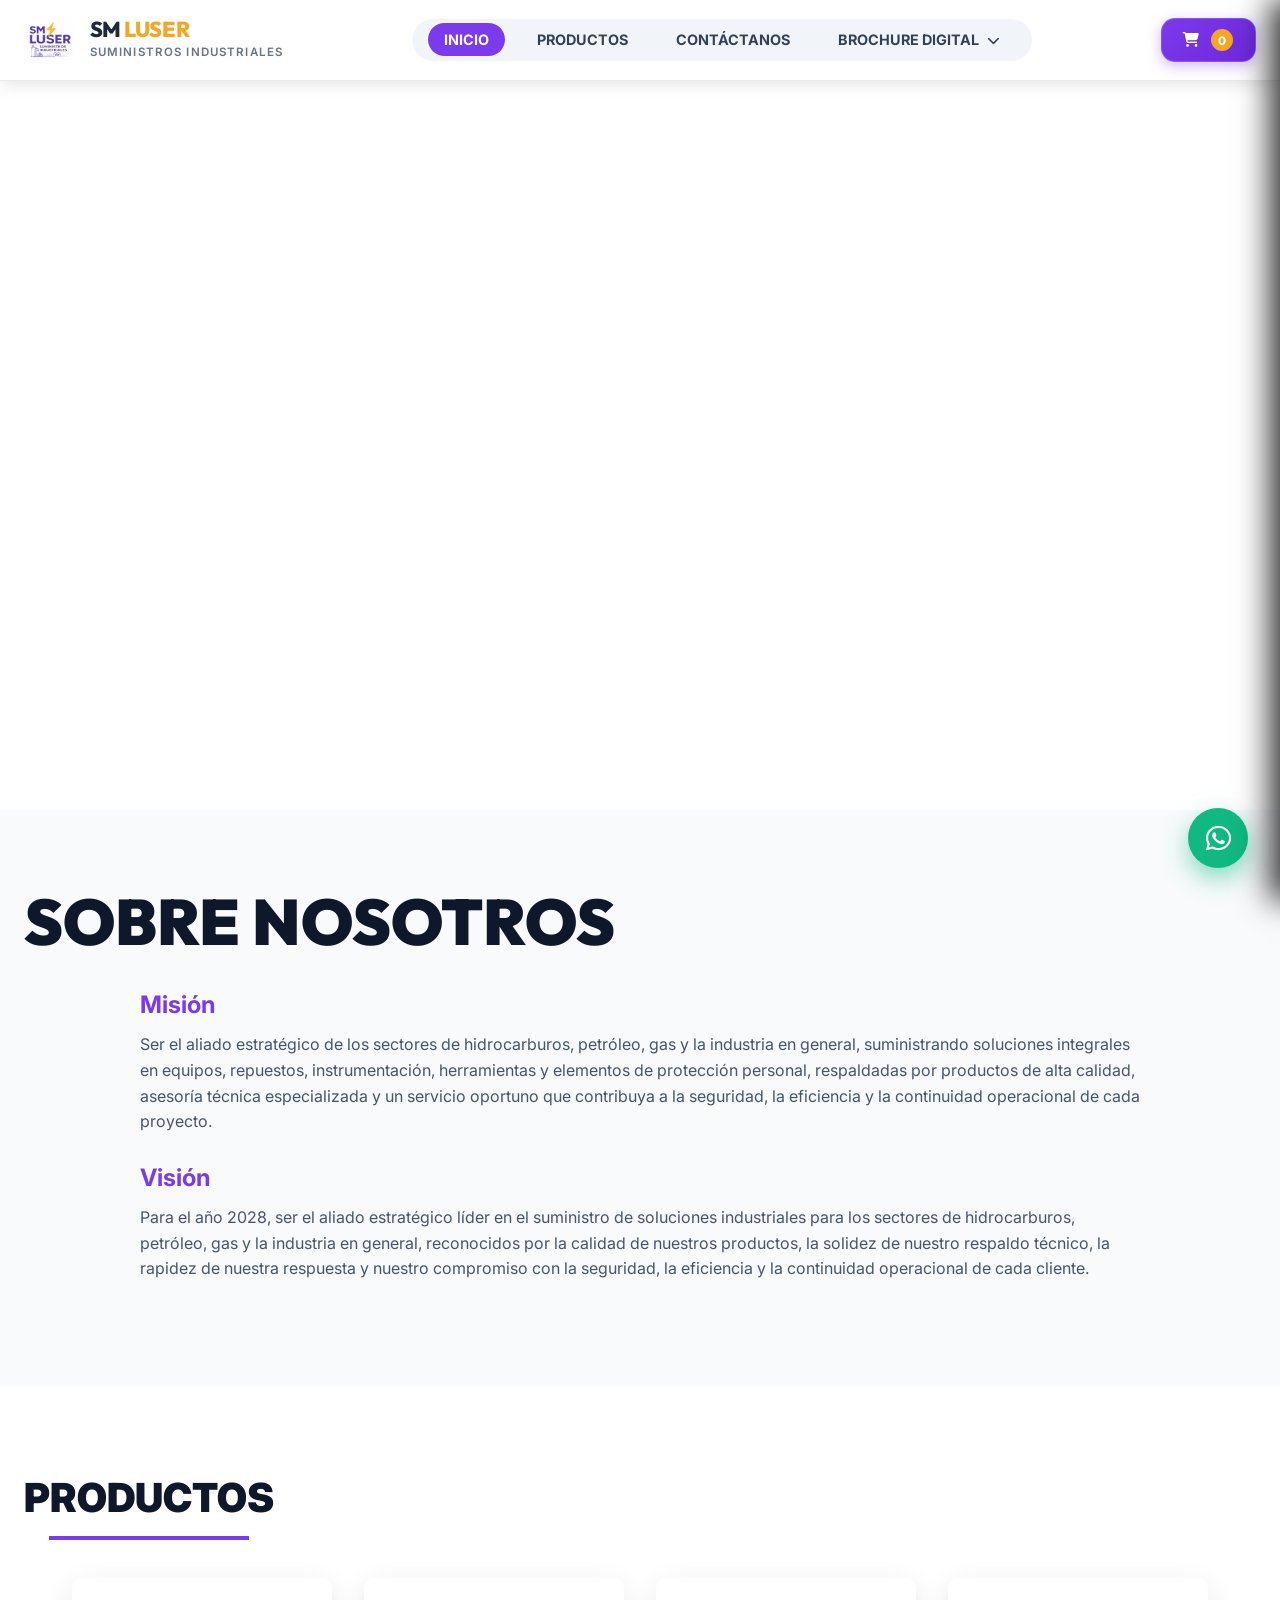
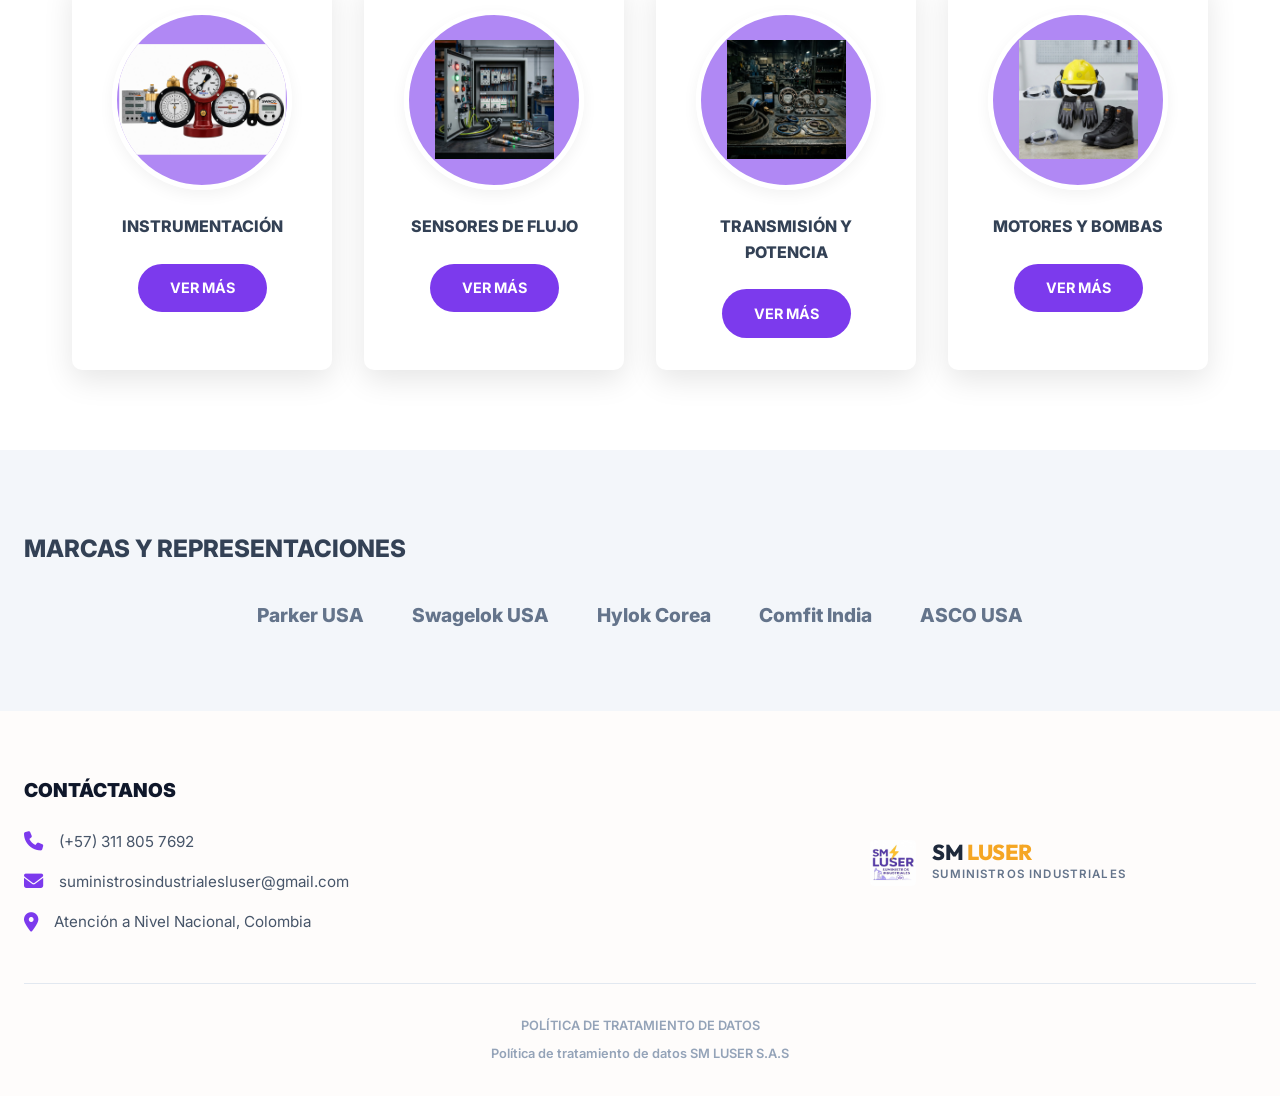
==== commit 5576f795: "Corregir codificación (UTF-8) y evitar redirección de catálogo al filtrar desde nav dropdown" ====
--- a/index.html
+++ b/index.html
@@ -1,17 +1,17 @@
-<!DOCTYPE html>
+﻿<!DOCTYPE html>
 <html lang="es">
 <head>
   <meta charset="UTF-8">
   <meta name="viewport" content="width=device-width, initial-scale=1.0">
   <link rel="icon" type="image/jpeg" href="images/SM LUSER.jpg">
   <link rel="apple-touch-icon" href="images/SM LUSER.jpg">
-  <title>Suministros Industriales LUSER (SM LUSER) | Cat�logo Digital & Cotizaciones</title>
+  <title>Suministros Industriales LUSER (SM LUSER) | Catálogo Digital & Cotizaciones</title>
   
   <!-- SEO & Meta Etiquetas -->
-  <meta name="description" content="Suministros Industriales LUSER (SM LUSER) - Venta e importaci�n de Ferreter�a Industrial, Instrumentaci�n y Medici�n, EPP, Repuestos para Maquinarias y Material El�ctrico. Cotiza en l�nea al 3118057692.">
-  <meta name="keywords" content="Suministros Industriales, SM LUSER, Ferreter�a Industrial, Instrumentaci�n, EPP, Repuestos Maquinaria, Material El�ctrico, Colombia, Man�metros, Botas de Seguridad, Rodamientos, Cotizador WhatsApp">
-
-  <!-- Fuentes Tipogr�ficas Google Fonts -->
+  <meta name="description" content="Suministros Industriales LUSER (SM LUSER) - Venta e importación de Ferretería Industrial, Instrumentación y Medición, EPP, Repuestos para Maquinarias y Material Eléctrico. Cotiza en línea al 3118057692.">
+  <meta name="keywords" content="Suministros Industriales, SM LUSER, Ferretería Industrial, Instrumentación, EPP, Repuestos Maquinaria, Material Eléctrico, Colombia, Manómetros, Botas de Seguridad, Rodamientos, Cotizador WhatsApp">
+
+  <!-- Fuentes Tipográficas Google Fonts -->
   <link rel="preconnect" href="https://fonts.googleapis.com">
   <link rel="preconnect" href="https://fonts.gstatic.com" crossorigin>
   <link href="https://fonts.googleapis.com/css2?family=Inter:wght@300;400;500;600;700&family=Outfit:wght@500;600;700;800&display=swap" rel="stylesheet">
@@ -48,20 +48,20 @@
         <ul class="nav-menu termo-nav-menu">
           <li><a href="#inicio" class="nav-link active-pill">INICIO</a></li>
           <li><a href="#productos" class="nav-link">PRODUCTOS</a></li>
-          <li><a href="contacto.html" class="nav-link">CONT�CTANOS</a></li>
+          <li><a href="contacto.html" class="nav-link">CONTÁCTANOS</a></li>
           <li class="nav-dropdown">
             <a href="catalogo.html" class="nav-link">BROCHURE DIGITAL <i class="fa-solid fa-chevron-down" style="font-size: 0.8rem; margin-left: 5px;"></i></a>
             <div class="nav-dropdown-content">
-              <a href="instrumentacion.html">Instrumentaci�n</a>
+              <a href="instrumentacion.html">Instrumentación</a>
               <a href="bombas.html">Bombas y Consumibles</a>
               <a href="fluidos.html">Manejo y Control de Fluidos</a>
-              <a href="transmision.html">Transmisi�n de Potencia</a>
+              <a href="transmision.html">Transmisión de Potencia</a>
               <a href="herramientas_ind.html">Herramientas Industriales</a>
-              <a href="electrico.html">Productos El�ctricos</a>
+              <a href="electrico.html">Productos Eléctricos</a>
               <a href="herramientas_man.html">Herramientas Manuales</a>
               <a href="mangueras.html">Mangueras y Conectores</a>
               <a href="pinturas.html">Pinturas</a>
-              <a href="epp.html">Elementos de Protecci�n</a>
+              <a href="epp.html">Elementos de Protección</a>
               <a href="lubricantes.html">Lubricantes y Adhesivos</a>
             </div>
           </li>
@@ -73,14 +73,14 @@
           <i class="fa-solid fa-cart-shopping"></i>
           <span class="cotizador-counter-badge">0</span>
         </button>
-        <button class="mobile-nav-toggle" aria-label="Men� M�vil">
+        <button class="mobile-nav-toggle" aria-label="Menú Móvil">
           <i class="fa-solid fa-bars"></i>
         </button>
       </div>
     </div>
   </header>
 
-  <!-- ESPACIO VAC�O PARA VER EL VIDEO -->
+  <!-- ESPACIO VACÍO PARA VER EL VIDEO -->
   <section id="inicio" class="hero-spacer">
   </section>
 
@@ -91,12 +91,12 @@
       <div class="termo-grid-2" style="grid-template-columns: 1fr; max-width: 1000px; margin: 0 auto; text-align: left;">
         <div class="termo-content-left">
           <div class="termo-text-block">
-            <h3 class="termo-sub-heading">Misi�n</h3>
-            <p>Ser el aliado estrat�gico de los sectores de hidrocarburos, petr�leo, gas y la industria en general, suministrando soluciones integrales en equipos, repuestos, instrumentaci�n, herramientas y elementos de protecci�n personal, respaldadas por productos de alta calidad, asesor�a t�cnica especializada y un servicio oportuno que contribuya a la seguridad, la eficiencia y la continuidad operacional de cada proyecto.</p>
+            <h3 class="termo-sub-heading">Misión</h3>
+            <p>Ser el aliado estratégico de los sectores de hidrocarburos, petróleo, gas y la industria en general, suministrando soluciones integrales en equipos, repuestos, instrumentación, herramientas y elementos de protección personal, respaldadas por productos de alta calidad, asesoría técnica especializada y un servicio oportuno que contribuya a la seguridad, la eficiencia y la continuidad operacional de cada proyecto.</p>
           </div>
           <div class="termo-text-block">
-            <h3 class="termo-sub-heading">Visi�n</h3>
-            <p>Para el a�o 2028, ser el aliado estrat�gico l�der en el suministro de soluciones industriales para los sectores de hidrocarburos, petr�leo, gas y la industria en general, reconocidos por la calidad de nuestros productos, la solidez de nuestro respaldo t�cnico, la rapidez de nuestra respuesta y nuestro compromiso con la seguridad, la eficiencia y la continuidad operacional de cada cliente.</p>
+            <h3 class="termo-sub-heading">Visión</h3>
+            <p>Para el año 2028, ser el aliado estratégico líder en el suministro de soluciones industriales para los sectores de hidrocarburos, petróleo, gas y la industria en general, reconocidos por la calidad de nuestros productos, la solidez de nuestro respaldo técnico, la rapidez de nuestra respuesta y nuestro compromiso con la seguridad, la eficiencia y la continuidad operacional de cada cliente.</p>
           </div>
         </div>
       </div>
@@ -108,13 +108,13 @@
     <div class="container text-center">
       <h2 class="termo-section-title">PRODUCTOS</h2>
       <div class="termo-products-grid termo-cards-grid">
-        <!-- Instrumentaci�n -->
+        <!-- Instrumentación -->
         <div class="termo-product-card">
           <div class="circle-img-box" onclick="showLightbox('images/imagen instrumentacion 1.jpg')" style="cursor: zoom-in;" title="Ampliar imagen">
-            <img src="images/imagen instrumentacion 1.jpg" alt="Instrumentaci�n" style="transform: scale(1.4); object-fit: cover;">
-          </div>
-          <h4 class="termo-card-title">INSTRUMENTACI�N</h4>
-          <a href="instrumentacion.html" class="btn-ver-mas">VER M�S</a>
+            <img src="images/imagen instrumentacion 1.jpg" alt="Instrumentación" style="transform: scale(1.4); object-fit: cover;">
+          </div>
+          <h4 class="termo-card-title">INSTRUMENTACIÓN</h4>
+          <a href="instrumentacion.html" class="btn-ver-mas">VER MÁS</a>
         </div>
         <!-- Sensores -->
         <div class="termo-product-card">
@@ -122,15 +122,15 @@
             <img src="images/electrico.png" alt="Sensores">
           </div>
           <h4 class="termo-card-title">SENSORES DE FLUJO</h4>
-          <a href="catalogo.html" class="btn-ver-mas">VER M�S</a>
-        </div>
-        <!-- Transmisi�n -->
+          <a href="catalogo.html" class="btn-ver-mas">VER MÁS</a>
+        </div>
+        <!-- Transmisión -->
         <div class="termo-product-card">
           <div class="circle-img-box" onclick="showLightbox('images/repuestos.png')" style="cursor: zoom-in;" title="Ampliar imagen">
-            <img src="images/repuestos.png" alt="Transmisi�n">
-          </div>
-          <h4 class="termo-card-title">TRANSMISI�N Y POTENCIA</h4>
-          <a href="catalogo.html" class="btn-ver-mas">VER M�S</a>
+            <img src="images/repuestos.png" alt="Transmisión">
+          </div>
+          <h4 class="termo-card-title">TRANSMISIÓN Y POTENCIA</h4>
+          <a href="catalogo.html" class="btn-ver-mas">VER MÁS</a>
         </div>
         <!-- Motores y Bombas -->
         <div class="termo-product-card">
@@ -138,7 +138,7 @@
             <img src="images/epp.png" alt="Bombas">
           </div>
           <h4 class="termo-card-title">MOTORES Y BOMBAS</h4>
-          <a href="catalogo.html" class="btn-ver-mas">VER M�S</a>
+          <a href="catalogo.html" class="btn-ver-mas">VER MÁS</a>
         </div>
       </div>
     </div>
@@ -165,11 +165,11 @@
     <div class="container">
       <div class="termo-footer-grid">
         <div class="termo-footer-left">
-          <h3 class="termo-footer-title">CONT�CTANOS</h3>
+          <h3 class="termo-footer-title">CONTÁCTANOS</h3>
           <ul class="termo-contact-list">
             <li><i class="fa-solid fa-phone"></i> <a href="https://wa.me/573118057692" target="_blank" style="color: inherit; text-decoration: none; transition: color 0.3s;" onmouseover="this.style.color='#10b981'" onmouseout="this.style.color='inherit'">(+57) 311 805 7692</a></li>
             <li><i class="fa-solid fa-envelope"></i> <a href="mailto:suministrosindustrialesluser@gmail.com" style="color: inherit; text-decoration: none; transition: color 0.3s;" onmouseover="this.style.color='#10b981'" onmouseout="this.style.color='inherit'">suministrosindustrialesluser@gmail.com</a></li>
-            <li><i class="fa-solid fa-location-dot"></i> Atenci�n a Nivel Nacional, Colombia</li>
+            <li><i class="fa-solid fa-location-dot"></i> Atención a Nivel Nacional, Colombia</li>
           </ul>
         </div>
         <div class="termo-footer-center">
@@ -188,8 +188,8 @@
         </div>
       </div>
       <div class="termo-footer-bottom">
-        <p>POL�TICA DE TRATAMIENTO DE DATOS</p>
-        <p>Pol�tica de tratamiento de datos SM LUSER S.A.S</p>
+        <p>POLÍTICA DE TRATAMIENTO DE DATOS</p>
+        <p>Política de tratamiento de datos SM LUSER S.A.S</p>
       </div>
     </div>
   </footer>
@@ -198,7 +198,7 @@
   <div id="drawerOverlay" class="drawer-overlay" onclick="toggleCotizadorDrawer(false)"></div>
   <div id="drawerPanel" class="drawer-panel">
     <div class="drawer-header">
-      <h3><i class="fa-solid fa-cart-flatbed" style="color: var(--color-accent-amber);"></i> Mi Cotizaci�n SM LUSER</h3>
+      <h3><i class="fa-solid fa-cart-flatbed" style="color: var(--color-accent-amber);"></i> Mi Cotización SM LUSER</h3>
       <button class="drawer-close-btn" onclick="toggleCotizadorDrawer(false)"><i class="fa-solid fa-xmark"></i></button>
     </div>
     <div class="drawer-body">
@@ -206,14 +206,14 @@
     </div>
     <div class="drawer-footer">
       <label for="quoteNotesInput" class="form-label" style="font-size: 0.85rem;">Observaciones / Detalles de Despacho (Opcional):</label>
-      <textarea id="quoteNotesInput" class="quote-notes-input" placeholder="Ej. Requiero que incluya ficha t�cnica y env�o a Medell�n..."></textarea>
+      <textarea id="quoteNotesInput" class="quote-notes-input" placeholder="Ej. Requiero que incluya ficha técnica y envío a Medellín..."></textarea>
       <button class="btn-send-whatsapp-quote" onclick="sendWhatsAppQuote()">
-        <i class="fa-brands fa-whatsapp"></i> Enviar Cotizaci�n a WhatsApp
+        <i class="fa-brands fa-whatsapp"></i> Enviar Cotización a WhatsApp
       </button>
     </div>
   </div>
 
-  <!-- 10. MODAL FICHA T�CNICA -->
+  <!-- 10. MODAL FICHA TÉCNICA -->
   <div id="productModalBackdrop" class="modal-backdrop">
     <div class="modal-card">
       <button class="modal-close-btn" onclick="closeProductModal()"><i class="fa-solid fa-xmark"></i></button>
@@ -223,7 +223,7 @@
 
 
 
-  <!-- 12. BOT�N FLOTANTE WHATSAPP -->
+  <!-- 12. BOTÓN FLOTANTE WHATSAPP -->
   <a href="https://wa.me/573118057692?text=Hola%20SM%20LUSER,%20quisiera%20solicitar%20informaci%C3%B3n%20sobre%20sus%20productos" 
      target="_blank" 
      class="whatsapp-float-btn" 
@@ -242,7 +242,7 @@
 
   <script src="js/app.js"></script>
 
-  <!-- Script para Ampliar Im�genes -->
+  <!-- Script para Ampliar Imágenes -->
   <script>
     function openImageModal(imgSrc) {
       const backdrop = document.getElementById('productModalBackdrop');
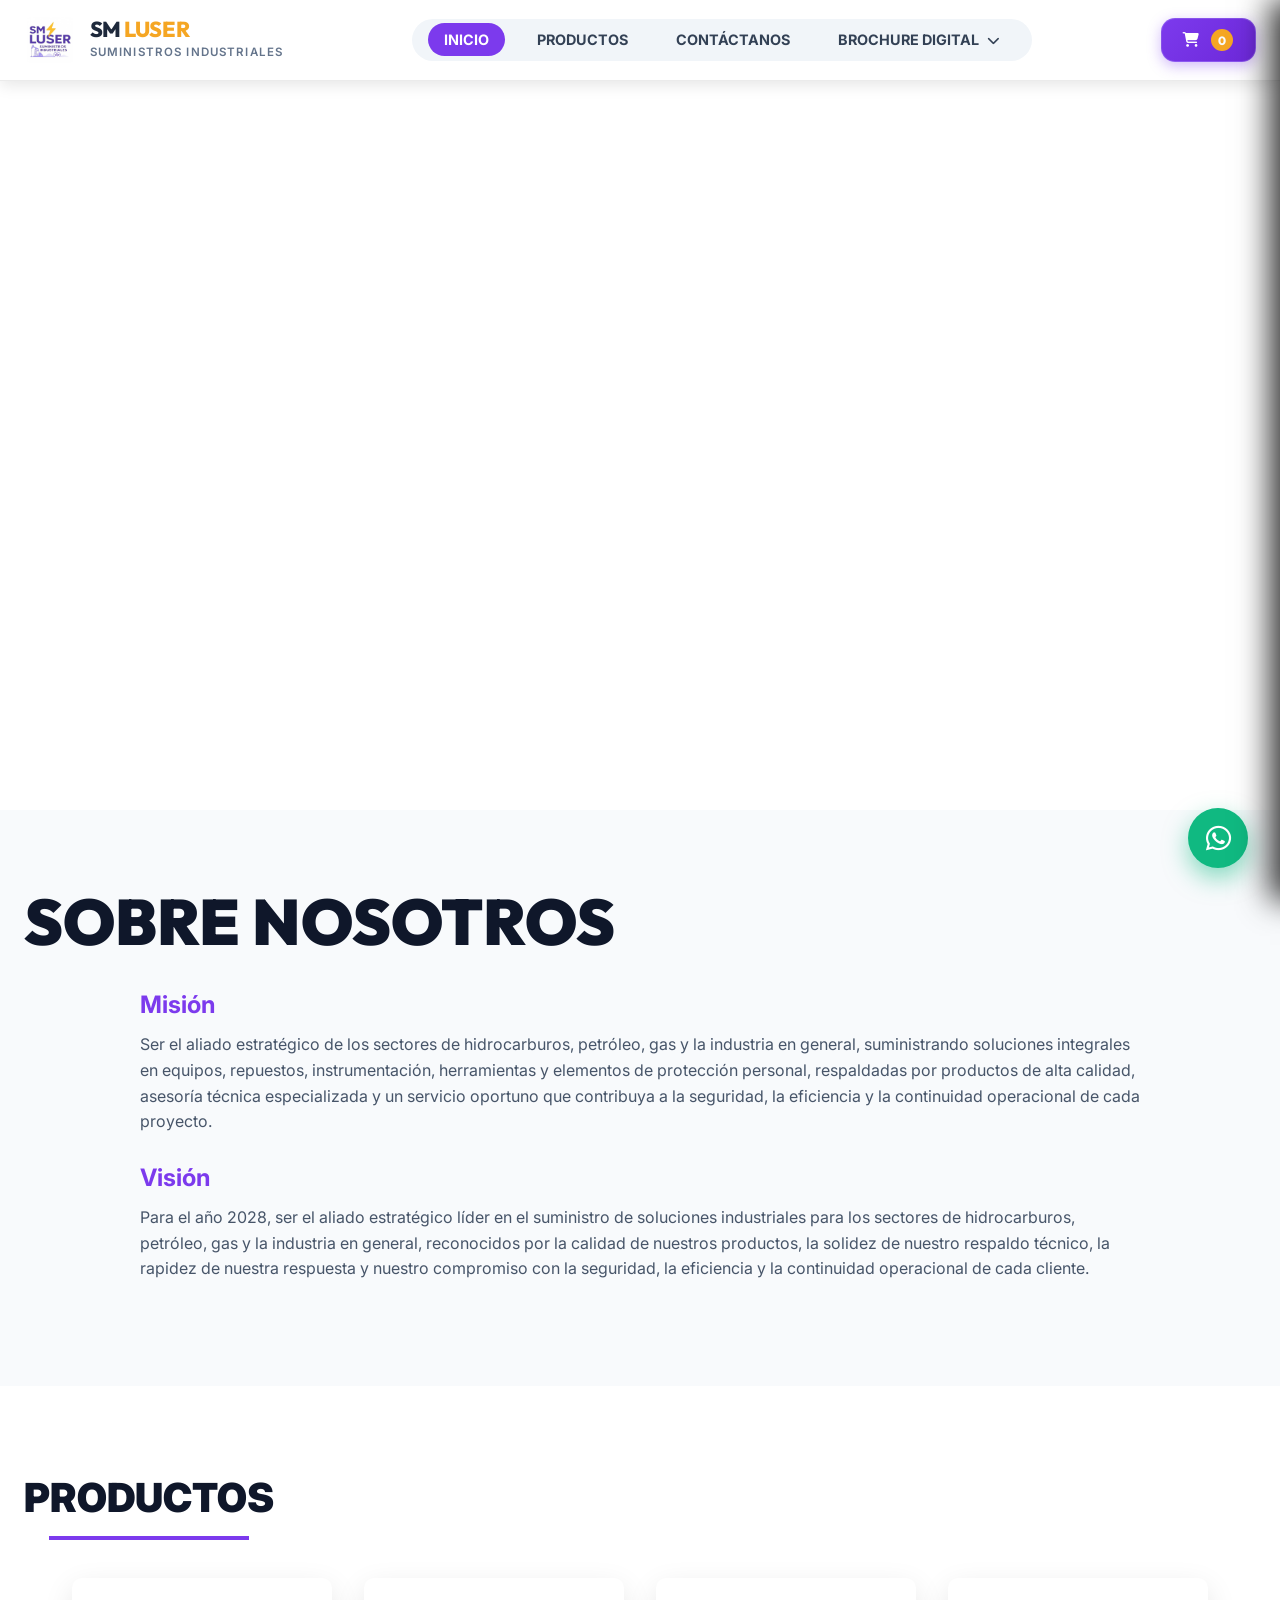
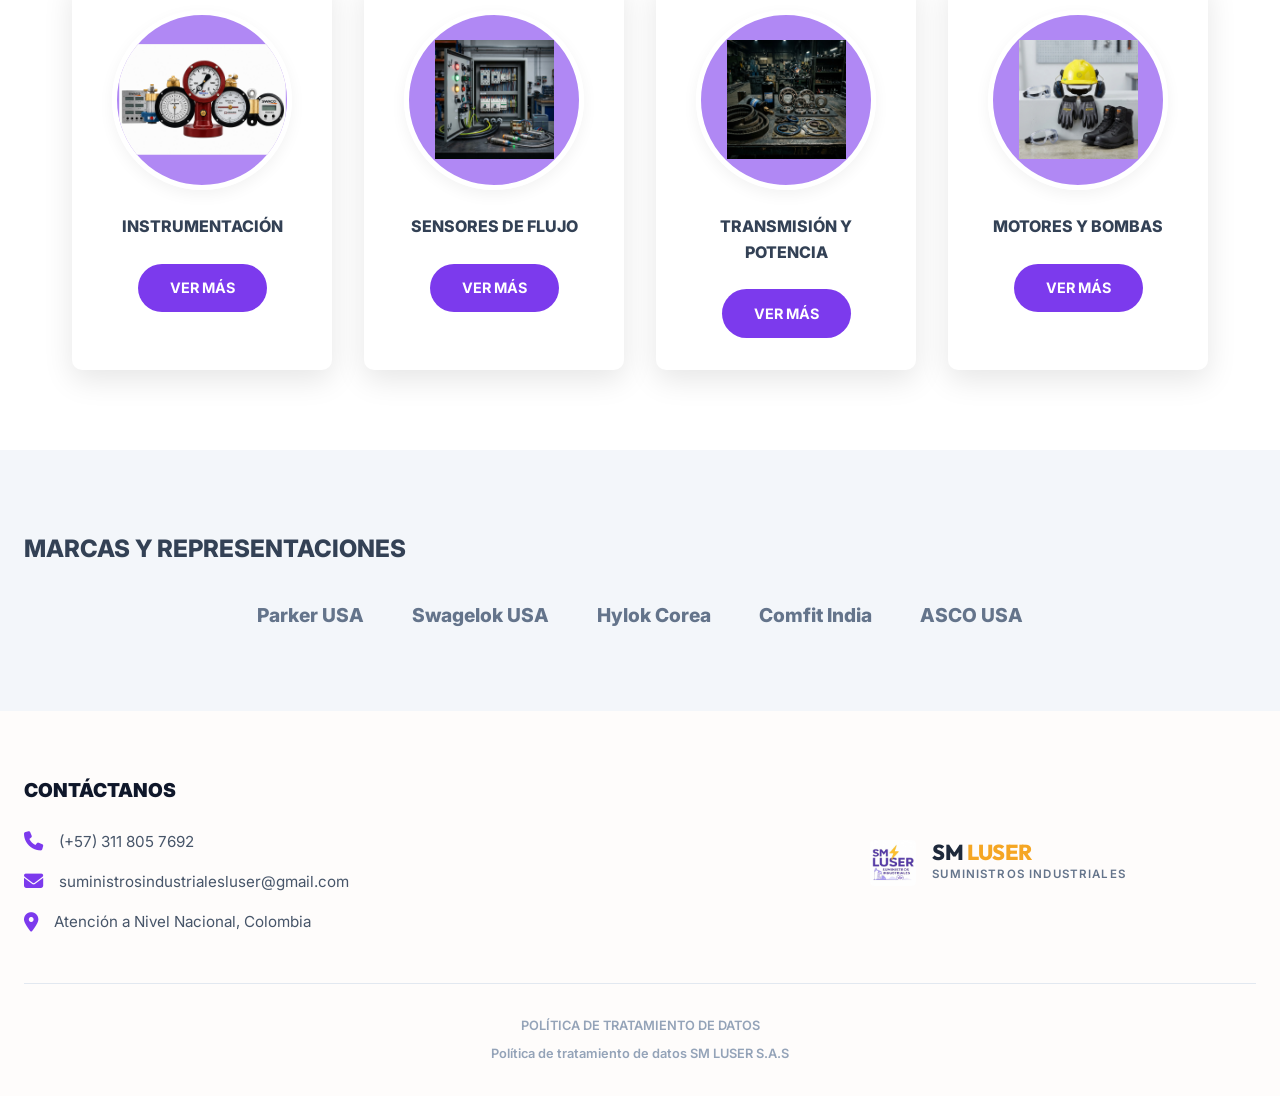
==== commit 392b36e5: "Optimizar responsividad al 100% en dispositivos móviles (Menú Hamburguesa con Acordeón, Grilla de Cu" ====
--- a/index.html
+++ b/index.html
@@ -52,6 +52,7 @@
           <li class="nav-dropdown">
             <a href="catalogo.html" class="nav-link">BROCHURE DIGITAL <i class="fa-solid fa-chevron-down" style="font-size: 0.8rem; margin-left: 5px;"></i></a>
             <div class="nav-dropdown-content">
+              <a href="catalogo.html" style="font-weight: 700; color: #7c3aed; border-bottom: 1px solid #e2e8f0; margin-bottom: 4px; padding-bottom: 8px;"><i class="fa-solid fa-layer-group"></i> Ver Brochure General</a>
               <a href="instrumentacion.html">Instrumentación</a>
               <a href="bombas.html">Bombas y Consumibles</a>
               <a href="fluidos.html">Manejo y Control de Fluidos</a>
--- a/css/styles.css
+++ b/css/styles.css
@@ -1757,6 +1757,9 @@
     top: 70px;
     left: 0;
     width: 100%;
+    max-height: calc(100vh - 70px);
+    overflow-y: auto;
+    -webkit-overflow-scrolling: touch;
     background: var(--bg-card);
     padding: 1.5rem;
     box-shadow: 0 10px 20px rgba(0,0,0,0.2);
@@ -1772,6 +1775,36 @@
   .mobile-nav-toggle {
     display: block;
     margin-left: 0.5rem;
+  }
+
+  /* Estilos del Dropdown en Móvil (Acordeón) */
+  .nav-dropdown {
+    width: 100%;
+  }
+  .nav-dropdown-content {
+    position: static !important;
+    display: none !important;
+    opacity: 1 !important;
+    box-shadow: none !important;
+    background: rgba(124, 58, 237, 0.05);
+    border: 1px solid rgba(124, 58, 237, 0.15);
+    border-radius: 12px;
+    margin: 0.5rem 0 1rem;
+    padding: 0.5rem;
+    width: 100%;
+    min-width: 0;
+    z-index: 1;
+  }
+  .nav-dropdown.mobile-open .nav-dropdown-content {
+    display: block !important;
+    animation: fadeIn 0.25s ease;
+  }
+  .nav-dropdown-content a {
+    padding: 12px 16px;
+    font-size: 0.9rem;
+    border-radius: 8px;
+    white-space: normal;
+    word-break: break-word;
   }
 
   /* Hero */
